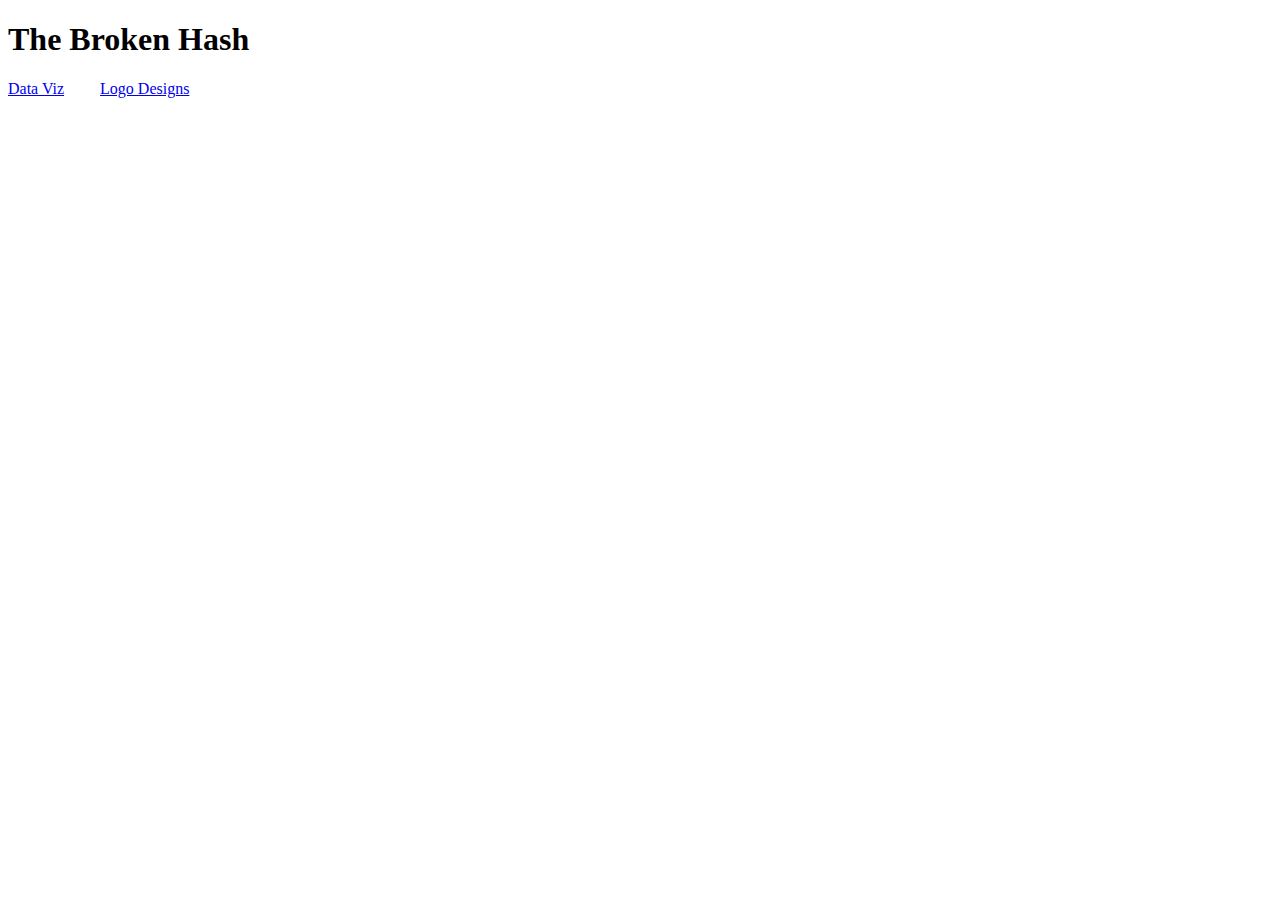
==== DataViz Day 2.html @ 70186ebd "Create DataViz Day 2.html" ====
<!DOCTYPE html>
<html lang="en">
<head>
    <meta charset="UTF-8">
    <meta http-equiv="X-UA-Compatible" content="IE=edge">
    <meta name="viewport" content="width=device-width, initial-scale=1.0">
    <title>Document</title>
</head>
<body>
    
    <header>
        <h1> The Broken Hash </h1>
        <nav>
        <a href="DataViz Day 2.html" class="active">Data Viz</a>
        &nbsp &nbsp; &nbsp; &nbsp;
        <a href="Logo Designs">Logo Designs</a> 
        </nav>
    </header>

</body>
</html>
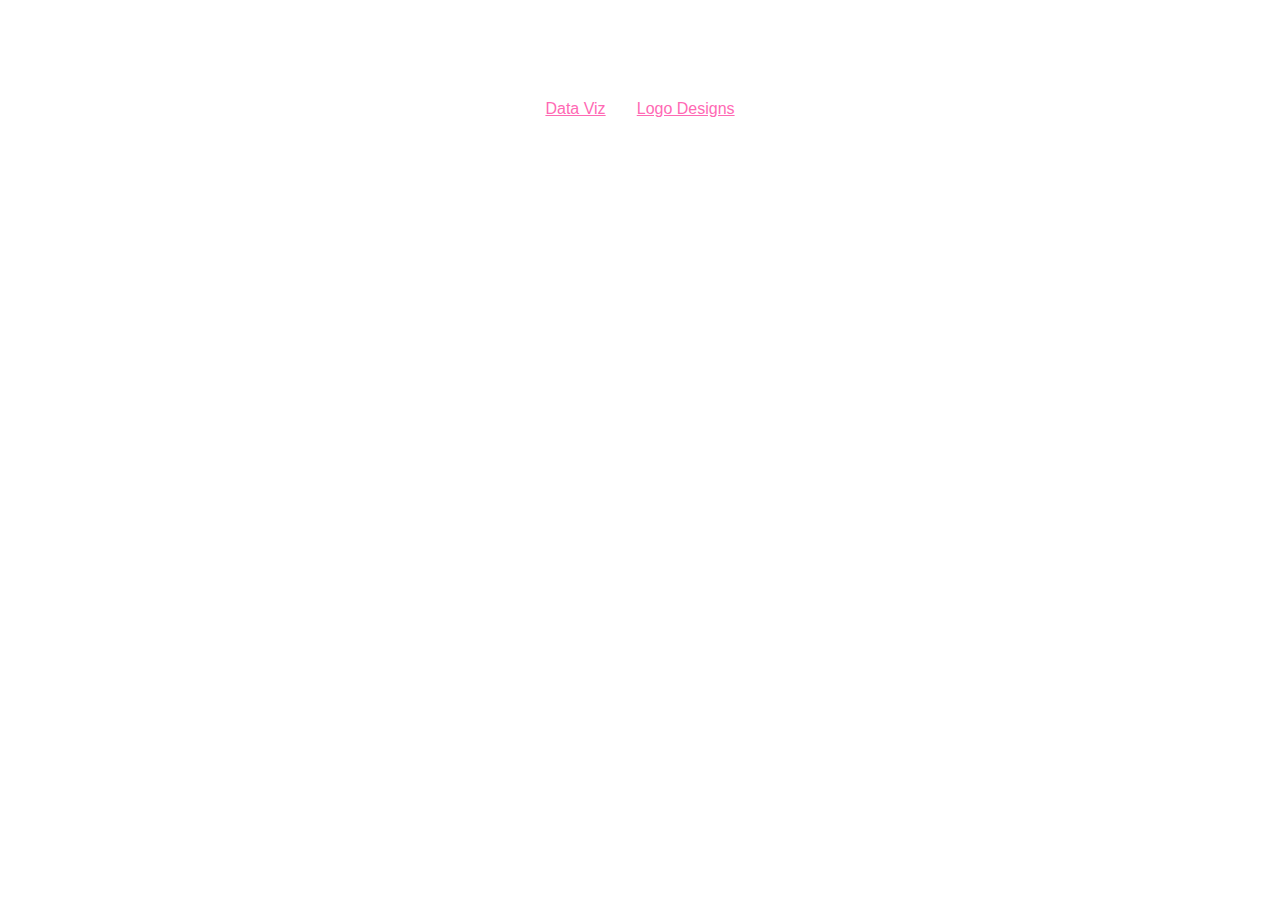
==== commit d4f9d9ef: "Update DataViz Day 2.html" ====
--- a/DataViz Day 2.html
+++ b/DataViz Day 2.html
@@ -5,6 +5,8 @@
     <meta http-equiv="X-UA-Compatible" content="IE=edge">
     <meta name="viewport" content="width=device-width, initial-scale=1.0">
     <title>Document</title>
+    <link rel="stylesheet" href="style.css">
+    <title>Kirti Vardhan</title>
 </head>
 <body>
     
@@ -17,5 +19,12 @@
         </nav>
     </header>
 
+    <div class="row">
+        <div class="column"></div>
+        <div class="column"></div>
+        <div class="column"></div>
+    </div>
+
+
 </body>
 </html>--- a/style.css
+++ b/style.css
@@ -0,0 +1,46 @@
+* {
+    box-sizing: border-box;
+} *
+
+body {
+    margin: 0;
+    padding: 0;
+    font-size: 16px;
+    font-family: Arial, Helvetica, sans-serif;
+}
+
+header, footer, main {
+    margin: 20px auto;
+    max-width: 600px;
+    color: white;
+}
+
+header, footer {
+    text-align: center;
+}
+
+nav {
+    display: flex;
+    justify-content: center;
+    align-items: center;
+    flex-wrap: wrap;
+    padding: 20px;
+}
+
+a:link {
+    color: hotpink;
+  }
+  
+
+a:visited {
+    color: green;
+  }
+  
+ 
+a:hover {
+    color: white;
+  }
+  
+a:active {
+    color: blue;
+  }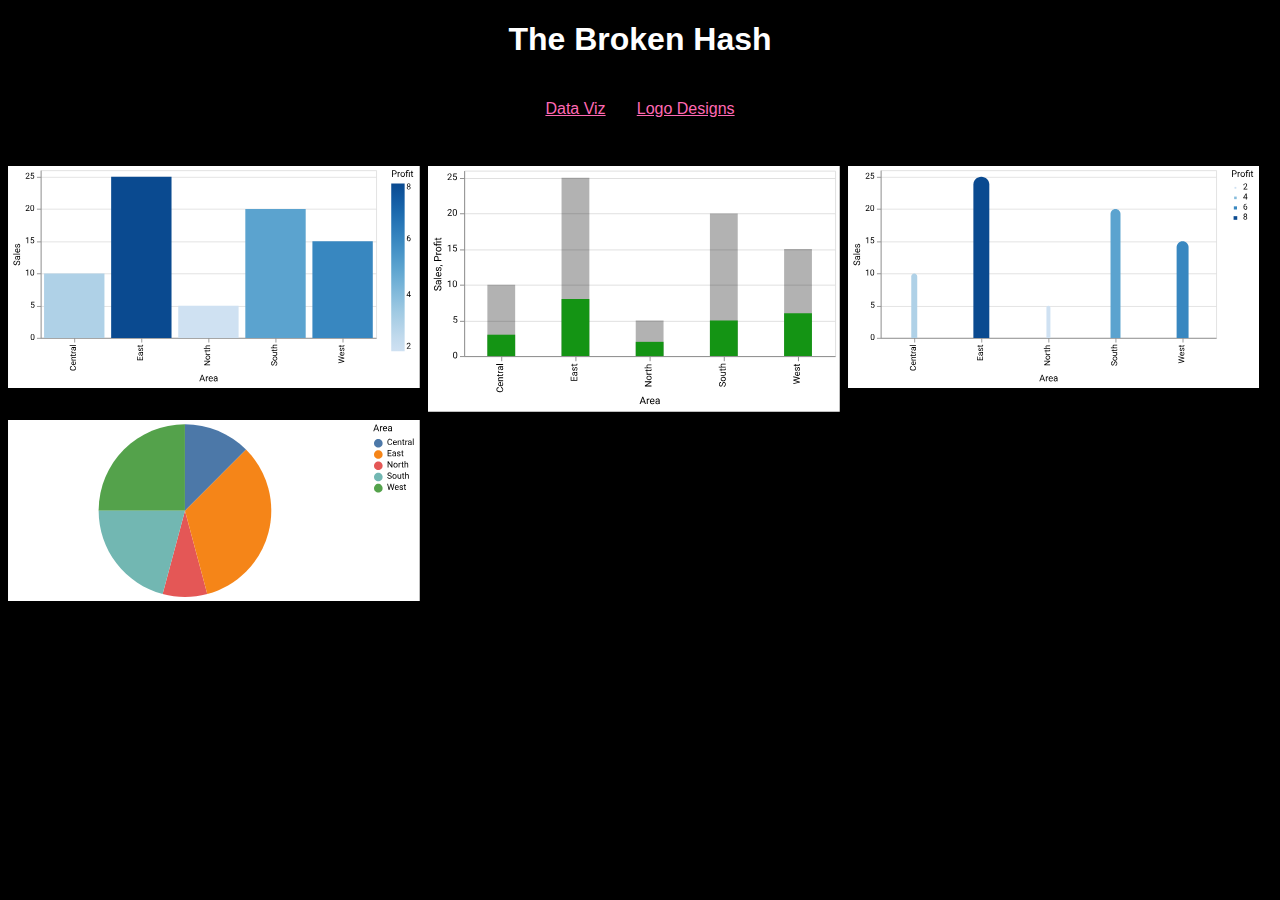
==== commit 8e849d1d: "Day 2" ====
--- a/DataViz Day 2.html
+++ b/DataViz Day 2.html
@@ -8,7 +8,7 @@
     <link rel="stylesheet" href="style.css">
     <title>Kirti Vardhan</title>
 </head>
-<body>
+<body style="background-color: black;">
     
     <header>
         <h1> The Broken Hash </h1>
@@ -20,9 +20,205 @@
     </header>
 
     <div class="row">
-        <div class="column"></div>
-        <div class="column"></div>
-        <div class="column"></div>
+        <div class="column"> 
+            <svg viewBox="0 0 491 265" fill="none" xmlns="http://www.w3.org/2000/svg">
+                <path d="M491 0H0V265H491V0Z" fill="white"/>
+                <path d="M39.5 5.5H439.5V205.5H39.5V5.5Z" stroke="#DDDDDD" stroke-miterlimit="10"/>
+                <path d="M39.5 205.5H439.5" stroke="#DDDDDD" stroke-miterlimit="10"/>
+                <path d="M39.5 167.5H439.5" stroke="#DDDDDD" stroke-miterlimit="10"/>
+                <path d="M39.5 128.5H439.5" stroke="#DDDDDD" stroke-miterlimit="10"/>
+                <path d="M39.5 90.5H439.5" stroke="#DDDDDD" stroke-miterlimit="10"/>
+                <path d="M39.5 51.5H439.5" stroke="#DDDDDD" stroke-miterlimit="10"/>
+                <path d="M39.5 13.5H439.5" stroke="#DDDDDD" stroke-miterlimit="10"/>
+                <path d="M79.5 205.5V210.5" stroke="#888888" stroke-miterlimit="10"/>
+                <path d="M159.5 205.5V210.5" stroke="#888888" stroke-miterlimit="10"/>
+                <path d="M239.5 205.5V210.5" stroke="#888888" stroke-miterlimit="10"/>
+                <path d="M319.5 205.5V210.5" stroke="#888888" stroke-miterlimit="10"/>
+                <path d="M399.5 205.5V210.5" stroke="#888888" stroke-miterlimit="10"/>
+                <path d="M78.7441 238.445C79.4961 238.533 80.0771 238.812 80.4873 239.28C80.8942 239.746 81.0977 240.366 81.0977 241.141C81.0977 241.98 80.7965 242.654 80.1943 243.162C79.5921 243.667 78.7865 243.919 77.7773 243.919H77.0938C76.4329 243.919 75.8519 243.802 75.3506 243.567C74.8493 243.33 74.4652 242.994 74.1982 242.562C73.9281 242.129 73.793 241.627 73.793 241.058C73.793 240.302 74.0046 239.697 74.4277 239.241C74.8477 238.785 75.4303 238.52 76.1758 238.445V239.388C75.6094 239.469 75.1992 239.646 74.9453 239.92C74.6914 240.19 74.5645 240.569 74.5645 241.058C74.5645 241.657 74.7858 242.127 75.2285 242.469C75.6712 242.807 76.3011 242.977 77.1182 242.977H77.8066C78.5781 242.977 79.1917 242.815 79.6475 242.493C80.1032 242.171 80.3311 241.72 80.3311 241.141C80.3311 240.62 80.2139 240.221 79.9795 239.944C79.7419 239.664 79.3301 239.479 78.7441 239.388V238.445ZM81.0977 235.11C81.0977 235.826 80.8633 236.409 80.3945 236.858C79.9225 237.308 79.2926 237.532 78.5049 237.532H78.3389C77.8148 237.532 77.3477 237.433 76.9375 237.234C76.5241 237.033 76.2018 236.753 75.9707 236.395C75.7363 236.033 75.6191 235.643 75.6191 235.223C75.6191 234.536 75.8454 234.002 76.2979 233.621C76.7503 233.24 77.3981 233.05 78.2412 233.05H78.6172V236.629C79.138 236.616 79.5596 236.465 79.8818 236.175C80.2008 235.882 80.3604 235.511 80.3604 235.062C80.3604 234.743 80.2952 234.472 80.165 234.251C80.0348 234.03 79.8623 233.836 79.6475 233.67L80.0771 233.118C80.7575 233.561 81.0977 234.225 81.0977 235.11ZM76.3613 235.223C76.3613 235.587 76.4948 235.893 76.7617 236.141C77.0254 236.388 77.3965 236.541 77.875 236.6V233.953H77.8066C77.3477 233.979 76.9928 234.103 76.7422 234.324C76.4883 234.546 76.3613 234.845 76.3613 235.223ZM75.7168 231.146L76.3809 231.116C75.873 230.713 75.6191 230.185 75.6191 229.534C75.6191 228.418 76.249 227.854 77.5088 227.845H81V228.748H77.5039C77.123 228.751 76.8415 228.839 76.6592 229.012C76.4769 229.181 76.3857 229.446 76.3857 229.808C76.3857 230.101 76.4639 230.358 76.6201 230.579C76.7764 230.8 76.9814 230.973 77.2354 231.097H81V232H75.7168V231.146ZM74.4375 225.257H75.7168V224.271H76.415V225.257H79.6914C79.903 225.257 80.0625 225.213 80.1699 225.125C80.2741 225.037 80.3262 224.887 80.3262 224.676C80.3262 224.572 80.3066 224.428 80.2676 224.246H81C81.0651 224.484 81.0977 224.715 81.0977 224.939C81.0977 225.343 80.9756 225.647 80.7314 225.853C80.4873 226.058 80.1406 226.16 79.6914 226.16H76.415V227.122H75.7168V226.16H74.4375V225.257ZM76.5273 220.657C76.5046 220.794 76.4932 220.942 76.4932 221.102C76.4932 221.694 76.7454 222.096 77.25 222.308H81V223.211H75.7168V222.332L76.3271 222.317C75.8551 222.021 75.6191 221.601 75.6191 221.058C75.6191 220.882 75.6419 220.748 75.6875 220.657H76.5273ZM81 216.756C80.8958 216.808 80.7103 216.85 80.4434 216.883C80.8796 217.303 81.0977 217.804 81.0977 218.387C81.0977 218.908 80.9512 219.336 80.6582 219.671C80.362 220.003 79.9876 220.169 79.5352 220.169C78.985 220.169 78.5586 219.961 78.2559 219.544C77.9499 219.124 77.7969 218.535 77.7969 217.776V216.897H77.3818C77.0661 216.897 76.8154 216.992 76.6299 217.181C76.4411 217.369 76.3467 217.648 76.3467 218.016C76.3467 218.338 76.4281 218.608 76.5908 218.826C76.7536 219.044 76.9505 219.153 77.1816 219.153V220.062C76.918 220.062 76.6641 219.969 76.4199 219.783C76.1725 219.594 75.9772 219.34 75.834 219.021C75.6908 218.699 75.6191 218.346 75.6191 217.962C75.6191 217.353 75.7721 216.876 76.0781 216.531C76.3809 216.186 76.7992 216.007 77.333 215.994H79.7646C80.2497 215.994 80.6354 215.932 80.9219 215.809H81V216.756ZM80.3115 218.255C80.3115 217.972 80.2383 217.703 80.0918 217.449C79.9453 217.195 79.7549 217.011 79.5205 216.897H78.4365V217.605C78.4365 218.712 78.7604 219.266 79.4082 219.266C79.6914 219.266 79.9128 219.171 80.0723 218.982C80.2318 218.794 80.3115 218.551 80.3115 218.255ZM81 213.597V214.5H73.5V213.597H81Z" fill="black"/>
+                <path d="M157.714 227.656V230.737H160.233V227.158H161V231.675H153.891V227.207H154.662V230.737H156.947V227.656H157.714ZM161 222.871C160.896 222.923 160.71 222.965 160.443 222.998C160.88 223.418 161.098 223.919 161.098 224.502C161.098 225.023 160.951 225.451 160.658 225.786C160.362 226.118 159.988 226.284 159.535 226.284C158.985 226.284 158.559 226.076 158.256 225.659C157.95 225.239 157.797 224.65 157.797 223.892V223.013H157.382C157.066 223.013 156.815 223.107 156.63 223.296C156.441 223.485 156.347 223.763 156.347 224.131C156.347 224.453 156.428 224.723 156.591 224.941C156.754 225.16 156.951 225.269 157.182 225.269V226.177C156.918 226.177 156.664 226.084 156.42 225.898C156.173 225.71 155.977 225.456 155.834 225.137C155.691 224.814 155.619 224.461 155.619 224.077C155.619 223.468 155.772 222.992 156.078 222.646C156.381 222.301 156.799 222.122 157.333 222.109H159.765C160.25 222.109 160.635 222.048 160.922 221.924H161V222.871ZM160.312 224.37C160.312 224.087 160.238 223.818 160.092 223.564C159.945 223.311 159.755 223.127 159.521 223.013H158.437V223.721C158.437 224.827 158.76 225.381 159.408 225.381C159.691 225.381 159.913 225.286 160.072 225.098C160.232 224.909 160.312 224.666 160.312 224.37ZM159.599 217.617C159.354 217.617 159.166 217.71 159.032 217.896C158.896 218.078 158.778 218.398 158.681 218.857C158.583 219.313 158.466 219.676 158.329 219.946C158.192 220.213 158.03 220.412 157.841 220.542C157.652 220.669 157.427 220.732 157.167 220.732C156.734 220.732 156.368 220.55 156.068 220.186C155.769 219.818 155.619 219.349 155.619 218.779C155.619 218.18 155.774 217.695 156.083 217.324C156.392 216.95 156.788 216.763 157.27 216.763V217.671C157.022 217.671 156.809 217.777 156.63 217.988C156.451 218.197 156.361 218.46 156.361 218.779C156.361 219.108 156.433 219.365 156.576 219.551C156.719 219.736 156.907 219.829 157.138 219.829C157.356 219.829 157.52 219.743 157.631 219.57C157.742 219.398 157.847 219.087 157.948 218.638C158.049 218.185 158.17 217.819 158.31 217.539C158.45 217.259 158.619 217.052 158.817 216.919C159.013 216.782 159.252 216.714 159.535 216.714C160.007 216.714 160.386 216.903 160.673 217.28C160.956 217.658 161.098 218.148 161.098 218.75C161.098 219.173 161.023 219.548 160.873 219.873C160.723 220.199 160.515 220.454 160.248 220.64C159.978 220.822 159.687 220.913 159.374 220.913V220.01C159.677 219.993 159.918 219.873 160.097 219.648C160.272 219.421 160.36 219.121 160.36 218.75C160.36 218.408 160.292 218.135 160.155 217.93C160.015 217.721 159.83 217.617 159.599 217.617ZM154.438 214.312H155.717V213.325H156.415V214.312H159.691C159.903 214.312 160.062 214.268 160.17 214.18C160.274 214.092 160.326 213.942 160.326 213.73C160.326 213.626 160.307 213.483 160.268 213.301H161C161.065 213.538 161.098 213.77 161.098 213.994C161.098 214.398 160.976 214.702 160.731 214.907C160.487 215.112 160.141 215.215 159.691 215.215H156.415V216.177H155.717V215.215H154.438V214.312Z" fill="black"/>
+                <path d="M241 232.211V233.153L235.521 236.732H241V237.675H233.891V236.732L239.394 233.144H233.891V232.211H241ZM238.31 230.927C237.792 230.927 237.326 230.826 236.913 230.624C236.5 230.419 236.181 230.136 235.956 229.774C235.731 229.41 235.619 228.995 235.619 228.529C235.619 227.81 235.868 227.229 236.366 226.786C236.864 226.34 237.527 226.117 238.354 226.117H238.417C238.931 226.117 239.394 226.216 239.804 226.415C240.211 226.61 240.528 226.892 240.756 227.26C240.984 227.624 241.098 228.044 241.098 228.52C241.098 229.236 240.849 229.817 240.351 230.263C239.853 230.705 239.193 230.927 238.373 230.927H238.31ZM238.417 230.019C239.003 230.019 239.473 229.883 239.828 229.613C240.183 229.34 240.36 228.975 240.36 228.52C240.36 228.061 240.181 227.696 239.823 227.426C239.462 227.156 238.957 227.021 238.31 227.021C237.73 227.021 237.261 227.159 236.903 227.436C236.542 227.709 236.361 228.074 236.361 228.529C236.361 228.975 236.539 229.335 236.894 229.608C237.248 229.882 237.756 230.019 238.417 230.019ZM236.527 222.431C236.505 222.567 236.493 222.715 236.493 222.875C236.493 223.467 236.745 223.869 237.25 224.081H241V224.984H235.717V224.105L236.327 224.091C235.855 223.795 235.619 223.375 235.619 222.831C235.619 222.655 235.642 222.522 235.688 222.431H236.527ZM234.438 220.126H235.717V219.14H236.415V220.126H239.691C239.903 220.126 240.062 220.082 240.17 219.994C240.274 219.906 240.326 219.757 240.326 219.545C240.326 219.441 240.307 219.298 240.268 219.115H241C241.065 219.353 241.098 219.584 241.098 219.809C241.098 220.212 240.976 220.517 240.731 220.722C240.487 220.927 240.141 221.029 239.691 221.029H236.415V221.991H235.717V221.029H234.438V220.126ZM236.356 217.177C235.865 216.776 235.619 216.256 235.619 215.614C235.619 214.498 236.249 213.935 237.509 213.925H241V214.828H237.504C237.123 214.831 236.841 214.919 236.659 215.092C236.477 215.261 236.386 215.526 236.386 215.888C236.386 216.181 236.464 216.438 236.62 216.659C236.776 216.881 236.981 217.053 237.235 217.177H241V218.08H233.5V217.177H236.356Z" fill="black"/>
+                <path d="M317.831 235.58C317.6 236.384 317.317 236.97 316.981 237.338C316.643 237.702 316.226 237.885 315.731 237.885C315.172 237.885 314.709 237.662 314.345 237.216C313.977 236.767 313.793 236.184 313.793 235.468C313.793 234.979 313.887 234.545 314.076 234.164C314.265 233.78 314.525 233.484 314.857 233.275C315.189 233.064 315.552 232.958 315.946 232.958V233.9C315.517 233.9 315.18 234.037 314.936 234.311C314.688 234.584 314.564 234.97 314.564 235.468C314.564 235.93 314.667 236.291 314.872 236.552C315.074 236.809 315.355 236.938 315.717 236.938C316.007 236.938 316.252 236.815 316.454 236.571C316.653 236.324 316.835 235.906 317.001 235.316C317.167 234.724 317.351 234.262 317.553 233.93C317.751 233.594 317.984 233.347 318.251 233.188C318.518 233.025 318.832 232.943 319.193 232.943C319.77 232.943 320.232 233.168 320.58 233.617C320.925 234.066 321.098 234.667 321.098 235.419C321.098 235.907 321.005 236.363 320.819 236.786C320.631 237.209 320.373 237.536 320.048 237.768C319.722 237.995 319.353 238.109 318.939 238.109V237.167C319.369 237.167 319.709 237.009 319.96 236.693C320.207 236.374 320.331 235.95 320.331 235.419C320.331 234.924 320.23 234.545 320.028 234.281C319.826 234.018 319.551 233.886 319.203 233.886C318.855 233.886 318.586 234.008 318.397 234.252C318.205 234.496 318.017 234.939 317.831 235.58ZM318.31 232.118C317.792 232.118 317.326 232.017 316.913 231.815C316.5 231.61 316.181 231.327 315.956 230.966C315.731 230.601 315.619 230.186 315.619 229.721C315.619 229.001 315.868 228.42 316.366 227.978C316.864 227.532 317.527 227.309 318.354 227.309H318.417C318.931 227.309 319.394 227.408 319.804 227.606C320.211 227.802 320.528 228.083 320.756 228.451C320.984 228.816 321.098 229.236 321.098 229.711C321.098 230.427 320.849 231.008 320.351 231.454C319.853 231.897 319.193 232.118 318.373 232.118H318.31ZM318.417 231.21C319.003 231.21 319.473 231.075 319.828 230.805C320.183 230.531 320.36 230.167 320.36 229.711C320.36 229.252 320.181 228.887 319.823 228.617C319.462 228.347 318.957 228.212 318.31 228.212C317.73 228.212 317.261 228.35 316.903 228.627C316.542 228.9 316.361 229.265 316.361 229.721C316.361 230.167 316.539 230.526 316.894 230.8C317.248 231.073 317.756 231.21 318.417 231.21ZM320.478 222.914C320.891 223.266 321.098 223.782 321.098 224.462C321.098 225.025 320.935 225.455 320.609 225.751C320.281 226.044 319.796 226.192 319.154 226.195H315.717V225.292H319.13C319.931 225.292 320.331 224.966 320.331 224.315C320.331 223.625 320.074 223.166 319.56 222.938H315.717V222.035H321V222.895L320.478 222.914ZM314.438 219.433H315.717V218.446H316.415V219.433H319.691C319.903 219.433 320.062 219.389 320.17 219.301C320.274 219.213 320.326 219.063 320.326 218.852C320.326 218.747 320.307 218.604 320.268 218.422H321C321.065 218.66 321.098 218.891 321.098 219.115C321.098 219.519 320.976 219.823 320.731 220.028C320.487 220.233 320.141 220.336 319.691 220.336H316.415V221.298H315.717V220.336H314.438V219.433ZM316.356 216.483C315.865 216.083 315.619 215.562 315.619 214.921C315.619 213.804 316.249 213.241 317.509 213.231H321V214.135H317.504C317.123 214.138 316.841 214.226 316.659 214.398C316.477 214.568 316.386 214.833 316.386 215.194C316.386 215.487 316.464 215.744 316.62 215.966C316.776 216.187 316.981 216.36 317.235 216.483H321V217.387H313.5V216.483H316.356Z" fill="black"/>
+                <path d="M398.759 233.142L399.696 233.005L398.852 232.805L393.891 231.398V230.607L398.852 229.235L399.711 229.04L398.754 228.889L393.891 227.785V226.843L401 228.566V229.421L395.819 230.886L395.277 230.998L395.819 231.11L401 232.629V233.483L393.891 235.202V234.265L398.759 233.142ZM401.098 223.903C401.098 224.619 400.863 225.202 400.395 225.651C399.923 226.101 399.293 226.325 398.505 226.325H398.339C397.815 226.325 397.348 226.226 396.938 226.027C396.524 225.826 396.202 225.546 395.971 225.188C395.736 224.826 395.619 224.436 395.619 224.016C395.619 223.329 395.845 222.795 396.298 222.414C396.75 222.033 397.398 221.843 398.241 221.843H398.617V225.422C399.138 225.409 399.56 225.257 399.882 224.968C400.201 224.675 400.36 224.304 400.36 223.854C400.36 223.535 400.295 223.265 400.165 223.044C400.035 222.823 399.862 222.629 399.647 222.463L400.077 221.911C400.757 222.354 401.098 223.018 401.098 223.903ZM396.361 224.016C396.361 224.38 396.495 224.686 396.762 224.934C397.025 225.181 397.396 225.334 397.875 225.393V222.746H397.807C397.348 222.772 396.993 222.896 396.742 223.117C396.488 223.339 396.361 223.638 396.361 224.016ZM399.599 217.717C399.354 217.717 399.166 217.81 399.032 217.995C398.896 218.177 398.778 218.498 398.681 218.957C398.583 219.413 398.466 219.776 398.329 220.046C398.192 220.313 398.03 220.511 397.841 220.642C397.652 220.769 397.427 220.832 397.167 220.832C396.734 220.832 396.368 220.65 396.068 220.285C395.769 219.917 395.619 219.449 395.619 218.879C395.619 218.28 395.774 217.795 396.083 217.424C396.392 217.049 396.788 216.862 397.27 216.862V217.771C397.022 217.771 396.809 217.876 396.63 218.088C396.451 218.296 396.361 218.56 396.361 218.879C396.361 219.208 396.433 219.465 396.576 219.65C396.719 219.836 396.907 219.929 397.138 219.929C397.356 219.929 397.52 219.842 397.631 219.67C397.742 219.497 397.847 219.187 397.948 218.737C398.049 218.285 398.17 217.919 398.31 217.639C398.45 217.359 398.619 217.152 398.817 217.019C399.013 216.882 399.252 216.813 399.535 216.813C400.007 216.813 400.386 217.002 400.673 217.38C400.956 217.757 401.098 218.247 401.098 218.85C401.098 219.273 401.023 219.647 400.873 219.973C400.723 220.298 400.515 220.554 400.248 220.739C399.978 220.922 399.687 221.013 399.374 221.013V220.109C399.677 220.093 399.918 219.973 400.097 219.748C400.272 219.52 400.36 219.221 400.36 218.85C400.36 218.508 400.292 218.234 400.155 218.029C400.015 217.821 399.83 217.717 399.599 217.717ZM394.438 214.411H395.717V213.425H396.415V214.411H399.691C399.903 214.411 400.062 214.367 400.17 214.279C400.274 214.191 400.326 214.042 400.326 213.83C400.326 213.726 400.307 213.583 400.268 213.4H401C401.065 213.638 401.098 213.869 401.098 214.094C401.098 214.497 400.976 214.802 400.731 215.007C400.487 215.212 400.141 215.314 399.691 215.314H396.415V216.276H395.717V215.314H394.438V214.411Z" fill="black"/>
+                <path d="M39.5 205.5H439.5" stroke="#888888" stroke-miterlimit="10"/>
+                <path d="M233.226 254.695H229.95L229.214 256.736H228.15L231.137 248.916H232.039L235.031 256.736H233.973L233.226 254.695ZM230.261 253.847H232.92L231.588 250.189L230.261 253.847ZM238.737 251.816C238.586 251.791 238.424 251.779 238.248 251.779C237.596 251.779 237.154 252.056 236.921 252.611V256.736H235.928V250.925H236.895L236.911 251.596C237.236 251.077 237.698 250.817 238.296 250.817C238.49 250.817 238.637 250.842 238.737 250.893V251.816ZM241.959 256.844C241.172 256.844 240.531 256.586 240.037 256.07C239.542 255.551 239.295 254.858 239.295 253.992V253.809C239.295 253.233 239.405 252.719 239.623 252.268C239.845 251.813 240.153 251.458 240.547 251.204C240.944 250.946 241.374 250.817 241.836 250.817C242.591 250.817 243.179 251.066 243.598 251.564C244.017 252.062 244.226 252.774 244.226 253.702V254.115H240.289C240.303 254.688 240.47 255.152 240.789 255.506C241.111 255.857 241.519 256.033 242.013 256.033C242.364 256.033 242.661 255.961 242.905 255.818C243.148 255.675 243.361 255.485 243.544 255.249L244.151 255.721C243.664 256.47 242.933 256.844 241.959 256.844ZM241.836 251.634C241.435 251.634 241.098 251.781 240.826 252.074C240.554 252.364 240.386 252.772 240.321 253.299H243.232V253.224C243.204 252.719 243.068 252.328 242.824 252.053C242.581 251.773 242.251 251.634 241.836 251.634ZM248.969 256.736C248.911 256.622 248.865 256.418 248.829 256.124C248.367 256.604 247.816 256.844 247.175 256.844C246.602 256.844 246.131 256.683 245.762 256.36C245.397 256.035 245.214 255.623 245.214 255.125C245.214 254.52 245.444 254.051 245.902 253.718C246.364 253.381 247.012 253.213 247.846 253.213H248.813V252.756C248.813 252.409 248.709 252.133 248.501 251.929C248.294 251.722 247.988 251.618 247.583 251.618C247.229 251.618 246.931 251.707 246.691 251.886C246.451 252.065 246.332 252.282 246.332 252.536H245.333C245.333 252.246 245.435 251.967 245.639 251.698C245.846 251.426 246.126 251.211 246.477 251.054C246.831 250.896 247.22 250.817 247.642 250.817C248.312 250.817 248.836 250.986 249.216 251.322C249.595 251.655 249.792 252.115 249.807 252.703V255.377C249.807 255.911 249.875 256.335 250.011 256.65V256.736H248.969ZM247.32 255.979C247.631 255.979 247.927 255.898 248.206 255.737C248.485 255.576 248.688 255.367 248.813 255.109V253.917H248.034C246.817 253.917 246.208 254.273 246.208 254.985C246.208 255.297 246.312 255.54 246.52 255.716C246.727 255.891 246.994 255.979 247.32 255.979Z" fill="black"/>
+                <path d="M39.5 205.5H34.5" stroke="#888888" stroke-miterlimit="10"/>
+                <path d="M39.5 167.5H34.5" stroke="#888888" stroke-miterlimit="10"/>
+                <path d="M39.5 128.5H34.5" stroke="#888888" stroke-miterlimit="10"/>
+                <path d="M39.5 90.5H34.5" stroke="#888888" stroke-miterlimit="10"/>
+                <path d="M39.5 51.5H34.5" stroke="#888888" stroke-miterlimit="10"/>
+                <path d="M39.5 13.5H34.5" stroke="#888888" stroke-miterlimit="10"/>
+                <path d="M31.5488 204.468C31.5488 205.526 31.3682 206.312 31.0068 206.826C30.6455 207.34 30.0807 207.598 29.3125 207.598C28.554 207.598 27.9925 207.347 27.6279 206.846C27.2633 206.341 27.0745 205.589 27.0615 204.59V203.384C27.0615 202.339 27.2422 201.562 27.6035 201.055C27.9648 200.547 28.5312 200.293 29.3027 200.293C30.0677 200.293 30.6309 200.539 30.9922 201.03C31.3535 201.519 31.5391 202.274 31.5488 203.296V204.468ZM30.6455 203.232C30.6455 202.467 30.5381 201.911 30.3232 201.562C30.1084 201.211 29.7682 201.035 29.3027 201.035C28.8405 201.035 28.5036 201.209 28.292 201.558C28.0804 201.906 27.9714 202.441 27.9648 203.164V204.609C27.9648 205.378 28.0755 205.946 28.2969 206.313C28.5215 206.678 28.86 206.86 29.3125 206.86C29.7585 206.86 30.0889 206.688 30.3037 206.343C30.5218 205.998 30.6357 205.454 30.6455 204.712V203.232Z" fill="black"/>
+                <path d="M27.5059 165.474L27.8672 161.929H31.5098V162.764H28.6338L28.4189 164.703C28.7673 164.497 29.1628 164.395 29.6055 164.395C30.2533 164.395 30.7676 164.61 31.1484 165.039C31.5293 165.466 31.7197 166.044 31.7197 166.773C31.7197 167.505 31.5212 168.083 31.124 168.506C30.7301 168.926 30.1784 169.136 29.4688 169.136C28.8405 169.136 28.3278 168.962 27.9307 168.614C27.5335 168.265 27.3073 167.784 27.252 167.168H28.1064C28.1618 167.575 28.3066 167.883 28.541 168.091C28.7754 168.296 29.0846 168.399 29.4688 168.399C29.8887 168.399 30.2174 168.256 30.4551 167.969C30.696 167.683 30.8164 167.287 30.8164 166.783C30.8164 166.307 30.6862 165.926 30.4258 165.64C30.1686 165.35 29.8252 165.205 29.3955 165.205C29.0016 165.205 28.6924 165.292 28.4678 165.464L28.2285 165.66L27.5059 165.474Z" fill="black"/>
+                <path d="M24.0596 130.577H23.1514V124.556L21.3301 125.225V124.405L23.918 123.433H24.0596V130.577ZM31.1641 127.545C31.1641 128.603 30.9834 129.389 30.6221 129.903C30.2607 130.417 29.696 130.675 28.9277 130.675C28.1693 130.675 27.6077 130.424 27.2432 129.923C26.8786 129.418 26.6898 128.666 26.6768 127.667V126.461C26.6768 125.416 26.8574 124.639 27.2188 124.132C27.5801 123.624 28.1465 123.37 28.918 123.37C29.6829 123.37 30.2461 123.616 30.6074 124.107C30.9688 124.595 31.1543 125.351 31.1641 126.373V127.545ZM30.2607 126.309C30.2607 125.544 30.1533 124.988 29.9385 124.639C29.7236 124.288 29.3835 124.112 28.918 124.112C28.4557 124.112 28.1188 124.286 27.9072 124.635C27.6956 124.983 27.5866 125.518 27.5801 126.241V127.686C27.5801 128.455 27.6908 129.023 27.9121 129.39C28.1367 129.755 28.4753 129.937 28.9277 129.937C29.3737 129.937 29.7041 129.765 29.9189 129.42C30.137 129.075 30.251 128.531 30.2607 127.789V126.309Z" fill="black"/>
+                <path d="M24.0596 92.1154H23.1514V86.0949L21.3301 86.7638V85.9435L23.918 84.9718H24.0596V92.1154ZM27.1211 88.5509L27.4824 85.006H31.125V85.841H28.249L28.0342 87.7794C28.3825 87.5744 28.778 87.4718 29.2207 87.4718C29.8685 87.4718 30.3828 87.6867 30.7637 88.1164C31.1445 88.5428 31.335 89.1206 31.335 89.8498C31.335 90.5822 31.1364 91.16 30.7393 91.5832C30.3454 92.0031 29.7936 92.213 29.084 92.213C28.4557 92.213 27.943 92.0389 27.5459 91.6906C27.1488 91.3423 26.9225 90.8605 26.8672 90.2453H27.7217C27.777 90.6522 27.9219 90.9598 28.1562 91.1681C28.3906 91.3732 28.6999 91.4757 29.084 91.4757C29.5039 91.4757 29.8327 91.3325 30.0703 91.0461C30.3112 90.7596 30.4316 90.3641 30.4316 89.8595C30.4316 89.3843 30.3014 89.0034 30.041 88.7169C29.7839 88.4272 29.4404 88.2824 29.0107 88.2824C28.6169 88.2824 28.3076 88.3686 28.083 88.5412L27.8438 88.7365L27.1211 88.5509Z" fill="black"/>
+                <path d="M25.749 53.6538H21.0908V53.0044L23.5518 50.2701C23.9163 49.8566 24.167 49.5214 24.3037 49.2642C24.4437 49.0038 24.5137 48.7352 24.5137 48.4585C24.5137 48.0874 24.4014 47.7831 24.1768 47.5454C23.9521 47.3078 23.6527 47.189 23.2783 47.189C22.8291 47.189 22.4792 47.3176 22.2285 47.5747C21.9811 47.8287 21.8574 48.1835 21.8574 48.6392H20.9541C20.9541 47.9849 21.1641 47.4559 21.584 47.0523C22.0072 46.6486 22.5719 46.4468 23.2783 46.4468C23.9391 46.4468 24.4616 46.621 24.8457 46.9693C25.2298 47.3143 25.4219 47.7749 25.4219 48.3511C25.4219 49.051 24.9759 49.8843 24.084 50.8511L22.1797 52.9165H25.749V53.6538ZM31.1641 50.6216C31.1641 51.6796 30.9834 52.4657 30.6221 52.98C30.2607 53.4943 29.696 53.7515 28.9277 53.7515C28.1693 53.7515 27.6077 53.5009 27.2432 52.9995C26.8786 52.495 26.6898 51.743 26.6768 50.7437V49.5376C26.6768 48.4927 26.8574 47.7163 27.2188 47.2085C27.5801 46.7007 28.1465 46.4468 28.918 46.4468C29.6829 46.4468 30.2461 46.6926 30.6074 47.1841C30.9688 47.6724 31.1543 48.4276 31.1641 49.4497V50.6216ZM30.2607 49.3863C30.2607 48.6213 30.1533 48.0647 29.9385 47.7163C29.7236 47.3648 29.3835 47.189 28.918 47.189C28.4557 47.189 28.1188 47.3632 27.9072 47.7115C27.6956 48.0598 27.5866 48.5953 27.5801 49.3179V50.7632C27.5801 51.5315 27.6908 52.0995 27.9121 52.4673C28.1367 52.8319 28.4753 53.0142 28.9277 53.0142C29.3737 53.0142 29.7041 52.8417 29.9189 52.4966C30.137 52.1516 30.251 51.6079 30.2607 50.8658V49.3863Z" fill="black"/>
+                <path d="M25.749 15.1923H21.0908V14.5429L23.5518 11.8085C23.9163 11.3951 24.167 11.0598 24.3037 10.8027C24.4437 10.5422 24.5137 10.2737 24.5137 9.99699C24.5137 9.6259 24.4014 9.32154 24.1768 9.08391C23.9521 8.84628 23.6527 8.72746 23.2783 8.72746C22.8291 8.72746 22.4792 8.85604 22.2285 9.1132C21.9811 9.36711 21.8574 9.72193 21.8574 10.1777H20.9541C20.9541 9.52336 21.1641 8.99439 21.584 8.59074C22.0072 8.1871 22.5719 7.98528 23.2783 7.98528C23.9391 7.98528 24.4616 8.15943 24.8457 8.50774C25.2298 8.85279 25.4219 9.3134 25.4219 9.88957C25.4219 10.5894 24.9759 11.4228 24.084 12.3896L22.1797 14.455H25.749V15.1923ZM27.1211 11.6279L27.4824 8.08293H31.125V8.91789H28.249L28.0342 10.8564C28.3825 10.6513 28.778 10.5488 29.2207 10.5488C29.8685 10.5488 30.3828 10.7636 30.7637 11.1933C31.1445 11.6197 31.335 12.1975 31.335 12.9267C31.335 13.6591 31.1364 14.2369 30.7393 14.6601C30.3454 15.08 29.7936 15.29 29.084 15.29C28.4557 15.29 27.943 15.1158 27.5459 14.7675C27.1488 14.4192 26.9225 13.9374 26.8672 13.3222H27.7217C27.777 13.7291 27.9219 14.0367 28.1562 14.245C28.3906 14.4501 28.6999 14.5527 29.084 14.5527C29.5039 14.5527 29.8327 14.4094 30.0703 14.123C30.3112 13.8365 30.4316 13.441 30.4316 12.9364C30.4316 12.4612 30.3014 12.0803 30.041 11.7939C29.7839 11.5042 29.4404 11.3593 29.0107 11.3593C28.6169 11.3593 28.3076 11.4456 28.083 11.6181L27.8438 11.8134L27.1211 11.6279Z" fill="black"/>
+                <path d="M39.5 205.5V5.5" stroke="#888888" stroke-miterlimit="10"/>
+                <path d="M10.8911 115.788C10.6369 116.673 10.3254 117.317 9.95654 117.722C9.58415 118.123 9.12581 118.323 8.58154 118.323C7.96566 118.323 7.45719 118.078 7.05615 117.587C6.65153 117.093 6.44922 116.452 6.44922 115.665C6.44922 115.127 6.55306 114.649 6.76074 114.23C6.96842 113.808 7.25488 113.482 7.62012 113.253C7.98535 113.02 8.3846 112.904 8.81787 112.904V113.94C8.34521 113.94 7.97461 114.091 7.70605 114.392C7.43392 114.692 7.29785 115.117 7.29785 115.665C7.29785 116.173 7.41064 116.57 7.63623 116.857C7.85824 117.14 8.16797 117.281 8.56543 117.281C8.88411 117.281 9.15446 117.147 9.37646 116.878C9.59489 116.606 9.79541 116.146 9.97803 115.498C10.1606 114.846 10.363 114.338 10.585 113.973C10.8034 113.604 11.0594 113.332 11.353 113.156C11.6466 112.977 11.9922 112.888 12.3896 112.888C13.0234 112.888 13.5319 113.135 13.915 113.629C14.2946 114.123 14.4844 114.784 14.4844 115.611C14.4844 116.148 14.3823 116.649 14.1782 117.115C13.9705 117.58 13.6877 117.94 13.3296 118.194C12.9715 118.445 12.5651 118.57 12.1104 118.57V117.534C12.583 117.534 12.9572 117.36 13.2329 117.013C13.505 116.662 13.6411 116.194 13.6411 115.611C13.6411 115.067 13.5301 114.649 13.3081 114.359C13.0861 114.069 12.7835 113.924 12.4004 113.924C12.0173 113.924 11.7218 114.059 11.5142 114.327C11.3029 114.596 11.0952 115.083 10.8911 115.788ZM14.377 108.129C14.2624 108.186 14.0583 108.233 13.7646 108.269C14.2445 108.73 14.4844 109.282 14.4844 109.923C14.4844 110.496 14.3232 110.967 14.001 111.335C13.6751 111.701 13.2633 111.883 12.7656 111.883C12.1605 111.883 11.6914 111.654 11.3584 111.196C11.0218 110.734 10.8535 110.086 10.8535 109.251V108.285H10.397C10.0496 108.285 9.77393 108.389 9.56982 108.596C9.36214 108.804 9.2583 109.11 9.2583 109.515C9.2583 109.869 9.34782 110.166 9.52686 110.406C9.70589 110.646 9.92253 110.766 10.1768 110.766V111.765C9.88672 111.765 9.60742 111.663 9.33887 111.459C9.06673 111.251 8.85189 110.972 8.69434 110.621C8.53678 110.267 8.45801 109.878 8.45801 109.456C8.45801 108.786 8.6263 108.261 8.96289 107.882C9.2959 107.502 9.75602 107.305 10.3433 107.291H13.0181C13.5516 107.291 13.9759 107.223 14.291 107.087H14.377V108.129ZM13.6196 109.778C13.6196 109.466 13.5391 109.171 13.3779 108.892C13.2168 108.612 13.0073 108.41 12.7495 108.285H11.5571V109.063C11.5571 110.281 11.9134 110.89 12.626 110.89C12.9375 110.89 13.181 110.786 13.3564 110.578C13.5319 110.37 13.6196 110.104 13.6196 109.778ZM14.377 104.654V105.647H6.12695V104.654H14.377ZM14.4844 100.647C14.4844 101.435 14.2266 102.076 13.7109 102.57C13.1917 103.064 12.4989 103.311 11.6323 103.311H11.4497C10.8732 103.311 10.3594 103.202 9.9082 102.983C9.45345 102.761 9.09896 102.453 8.84473 102.06C8.58691 101.662 8.45801 101.232 8.45801 100.771C8.45801 100.015 8.70687 99.4277 9.20459 99.0088C9.70231 98.5898 10.4149 98.3804 11.3423 98.3804H11.7559V102.317C12.3288 102.303 12.7925 102.137 13.147 101.818C13.4979 101.496 13.6733 101.087 13.6733 100.593C13.6733 100.242 13.6017 99.9451 13.4585 99.7017C13.3153 99.4582 13.1255 99.2451 12.8892 99.0625L13.3618 98.4556C14.1102 98.9425 14.4844 99.673 14.4844 100.647ZM9.27441 100.771C9.27441 101.172 9.42122 101.508 9.71484 101.78C10.0049 102.052 10.4131 102.221 10.9395 102.285V99.374H10.8643C10.3594 99.4027 9.96908 99.5387 9.69336 99.7822C9.41406 100.026 9.27441 100.355 9.27441 100.771ZM12.8354 93.8418C12.5669 93.8418 12.3592 93.9438 12.2124 94.1479C12.062 94.3485 11.9331 94.7012 11.8257 95.2061C11.7183 95.7074 11.5894 96.1066 11.439 96.4038C11.2886 96.6974 11.1095 96.9159 10.9019 97.0591C10.6942 97.1987 10.4471 97.2686 10.1606 97.2686C9.68441 97.2686 9.28158 97.068 8.95215 96.667C8.62272 96.2624 8.45801 95.7467 8.45801 95.1201C8.45801 94.4613 8.62809 93.9277 8.96826 93.5195C9.30843 93.1077 9.74349 92.9019 10.2734 92.9019V93.9009C10.0013 93.9009 9.76676 94.0173 9.56982 94.25C9.37288 94.4792 9.27441 94.7692 9.27441 95.1201C9.27441 95.4818 9.35319 95.7646 9.51074 95.9688C9.66829 96.1729 9.87419 96.2749 10.1284 96.2749C10.3683 96.2749 10.5492 96.18 10.6709 95.9902C10.7926 95.8005 10.909 95.4585 11.02 94.9644C11.131 94.4666 11.2635 94.0638 11.4175 93.7559C11.5715 93.4479 11.7576 93.2205 11.9761 93.0737C12.1909 92.9233 12.4541 92.8481 12.7656 92.8481C13.2848 92.8481 13.702 93.0558 14.0171 93.4712C14.3286 93.8866 14.4844 94.4255 14.4844 95.0879C14.4844 95.5534 14.402 95.9652 14.2373 96.3232C14.0726 96.6813 13.8434 96.9624 13.5498 97.1665C13.2526 97.367 12.9321 97.4673 12.5884 97.4673V96.4736C12.9214 96.4557 13.1864 96.3232 13.3833 96.0762C13.5767 95.8255 13.6733 95.4961 13.6733 95.0879C13.6733 94.7119 13.5981 94.4111 13.4478 94.1855C13.2938 93.9564 13.0897 93.8418 12.8354 93.8418Z" fill="black"/>
+                <path d="M203 166.538H275V205H203V166.538Z" fill="#CFE1F2"/>
+                <path d="M123 12.6923H195V205H123V12.6923Z" fill="#0A4A90"/>
+                <path d="M363 89.6154H435V205H363V89.6154Z" fill="#3887C0"/>
+                <path d="M283 51.1538H355V205H283V51.1538Z" fill="#5BA3CF"/>
+                <path d="M43 128.077H115V205H43V128.077Z" fill="#AFD1E7"/>
+                <path d="M457 21H473V221H457V21Z" fill="url(#paint0_linear_1:2)"/>
+                <path d="M480.249 218H475.591V217.351L478.052 214.616C478.416 214.203 478.667 213.868 478.804 213.61C478.944 213.35 479.014 213.081 479.014 212.805C479.014 212.434 478.901 212.129 478.677 211.892C478.452 211.654 478.153 211.535 477.778 211.535C477.329 211.535 476.979 211.664 476.729 211.921C476.481 212.175 476.357 212.53 476.357 212.985H475.454C475.454 212.331 475.664 211.802 476.084 211.398C476.507 210.995 477.072 210.793 477.778 210.793C478.439 210.793 478.962 210.967 479.346 211.315C479.73 211.66 479.922 212.121 479.922 212.697C479.922 213.397 479.476 214.23 478.584 215.197L476.68 217.263H480.249V218Z" fill="black"/>
+                <path d="M479.404 153.946H480.391V154.683H479.404V156.333H478.496V154.683H475.259V154.151L478.442 149.224H479.404V153.946ZM476.284 153.946H478.496V150.459L478.389 150.655L476.284 153.946Z" fill="black"/>
+                <path d="M479.136 82.5524V83.319H478.97C478.267 83.332 477.707 83.5404 477.29 83.944C476.873 84.3477 476.632 84.9157 476.567 85.6481C476.942 85.2184 477.453 85.0036 478.101 85.0036C478.719 85.0036 479.212 85.2217 479.58 85.6579C479.951 86.0941 480.137 86.6572 480.137 87.3473C480.137 88.0798 479.937 88.6657 479.536 89.1051C479.139 89.5446 478.605 89.7643 477.935 89.7643C477.254 89.7643 476.702 89.5039 476.279 88.9831C475.856 88.459 475.645 87.7852 475.645 86.9616V86.6149C475.645 85.3063 475.923 84.307 476.479 83.6169C477.039 82.9235 477.871 82.5687 478.975 82.5524H479.136ZM477.949 85.7555C477.64 85.7555 477.355 85.8483 477.095 86.0339C476.834 86.2194 476.654 86.4521 476.553 86.7321V87.0641C476.553 87.6501 476.685 88.1221 476.948 88.4801C477.212 88.8382 477.541 89.0173 477.935 89.0173C478.341 89.0173 478.66 88.8675 478.892 88.568C479.126 88.2686 479.243 87.8763 479.243 87.3913C479.243 86.903 479.124 86.5091 478.887 86.2096C478.652 85.9069 478.34 85.7555 477.949 85.7555Z" fill="black"/>
+                <path d="M479.902 22.7461C479.902 23.1009 479.808 23.4167 479.619 23.6934C479.434 23.9701 479.181 24.1865 478.862 24.3428C479.233 24.5023 479.526 24.735 479.741 25.041C479.959 25.347 480.068 25.6937 480.068 26.0811C480.068 26.6963 479.86 27.1862 479.443 27.5508C479.03 27.9154 478.485 28.0977 477.808 28.0977C477.124 28.0977 476.576 27.9154 476.162 27.5508C475.752 27.1829 475.547 26.693 475.547 26.0811C475.547 25.6969 475.651 25.3503 475.859 25.041C476.071 24.7318 476.362 24.4974 476.733 24.3379C476.418 24.1816 476.169 23.9652 475.986 23.6885C475.804 23.4118 475.713 23.0977 475.713 22.7461C475.713 22.1471 475.905 21.6719 476.289 21.3203C476.673 20.9688 477.179 20.793 477.808 20.793C478.433 20.793 478.937 20.9688 479.321 21.3203C479.709 21.6719 479.902 22.1471 479.902 22.7461ZM479.165 26.0615C479.165 25.6644 479.038 25.3405 478.784 25.0898C478.534 24.8392 478.205 24.7139 477.798 24.7139C477.391 24.7139 477.064 24.8376 476.816 25.085C476.572 25.3324 476.45 25.6579 476.45 26.0615C476.45 26.4652 476.569 26.7826 476.807 27.0137C477.048 27.2448 477.381 27.3604 477.808 27.3604C478.231 27.3604 478.563 27.2448 478.804 27.0137C479.045 26.7793 479.165 26.4619 479.165 26.0615ZM477.808 21.5352C477.453 21.5352 477.165 21.6458 476.943 21.8672C476.725 22.0853 476.616 22.3831 476.616 22.7607C476.616 23.1221 476.724 23.415 476.938 23.6396C477.157 23.861 477.446 23.9717 477.808 23.9717C478.169 23.9717 478.457 23.861 478.672 23.6396C478.89 23.415 478.999 23.1221 478.999 22.7607C478.999 22.3994 478.887 22.1048 478.662 21.877C478.438 21.6491 478.153 21.5352 477.808 21.5352Z" fill="black"/>
+                <path d="M458.939 9.93848V13H457.908V5.17969H460.792C461.648 5.17969 462.317 5.39811 462.801 5.83496C463.288 6.27181 463.531 6.8501 463.531 7.56982C463.531 8.32894 463.293 8.91439 462.817 9.32617C462.344 9.73438 461.666 9.93848 460.781 9.93848H458.939ZM458.939 9.09521H460.792C461.343 9.09521 461.766 8.96631 462.06 8.7085C462.353 8.4471 462.5 8.07113 462.5 7.58057C462.5 7.11507 462.353 6.74268 462.06 6.46338C461.766 6.18408 461.363 6.03906 460.851 6.02832H458.939V9.09521ZM467.5 8.08008C467.35 8.05501 467.187 8.04248 467.012 8.04248C466.36 8.04248 465.918 8.31999 465.685 8.875V13H464.691V7.18848H465.658L465.674 7.85986C466 7.34066 466.462 7.08105 467.06 7.08105C467.253 7.08105 467.4 7.10612 467.5 7.15625V8.08008ZM468.048 10.0405C468.048 9.47119 468.159 8.95915 468.381 8.50439C468.607 8.04964 468.918 7.69873 469.316 7.45166C469.717 7.20459 470.174 7.08105 470.686 7.08105C471.477 7.08105 472.116 7.35498 472.603 7.90283C473.094 8.45068 473.339 9.17936 473.339 10.0889V10.1587C473.339 10.7244 473.23 11.2329 473.011 11.6841C472.796 12.1317 472.487 12.4808 472.082 12.7314C471.681 12.9821 471.219 13.1074 470.696 13.1074C469.909 13.1074 469.269 12.8335 468.779 12.2856C468.292 11.7378 468.048 11.0127 468.048 10.1104V10.0405ZM469.047 10.1587C469.047 10.8032 469.196 11.3206 469.493 11.7109C469.794 12.1012 470.195 12.2964 470.696 12.2964C471.201 12.2964 471.602 12.0994 471.899 11.7056C472.197 11.3081 472.345 10.7531 472.345 10.0405C472.345 9.40316 472.193 8.88753 471.889 8.49365C471.588 8.09619 471.187 7.89746 470.686 7.89746C470.195 7.89746 469.799 8.09261 469.499 8.48291C469.198 8.87321 469.047 9.4318 469.047 10.1587ZM474.918 13V7.95654H474V7.18848H474.918V6.69434C474.918 6.04622 475.102 5.54134 475.471 5.17969C475.844 4.81803 476.368 4.63721 477.045 4.63721C477.446 4.63721 477.953 4.74642 478.565 4.96484L478.398 5.80273C477.951 5.6237 477.525 5.53418 477.12 5.53418C476.694 5.53418 476.386 5.63086 476.196 5.82422C476.01 6.014 475.917 6.30046 475.917 6.68359V7.18848H477.104V7.95654H475.917V13H474.918ZM479.059 13H478.06V7.18848H479.059V13ZM482.024 5.78125V7.18848H483.109V7.95654H482.024V11.5605C482.024 11.7933 482.072 11.9688 482.169 12.0869C482.266 12.2015 482.43 12.2588 482.663 12.2588C482.778 12.2588 482.935 12.2373 483.136 12.1943V13C482.874 13.0716 482.62 13.1074 482.373 13.1074C481.929 13.1074 481.594 12.9731 481.369 12.7046C481.143 12.436 481.03 12.0547 481.03 11.5605V7.95654H479.972V7.18848H481.03V5.78125H482.024Z" fill="black"/>
+                <defs>
+                <linearGradient id="paint0_linear_1:2" x1="457" y1="221" x2="457" y2="21" gradientUnits="userSpaceOnUse">
+                <stop stop-color="#CFE1F2"/>
+                <stop offset="0.0833333" stop-color="#C1DAED"/>
+                <stop offset="0.166667" stop-color="#AFD1E7"/>
+                <stop offset="0.25" stop-color="#9CC8E2"/>
+                <stop offset="0.333333" stop-color="#86BCDC"/>
+                <stop offset="0.416667" stop-color="#70B0D6"/>
+                <stop offset="0.5" stop-color="#5BA3CF"/>
+                <stop offset="0.583333" stop-color="#4995C8"/>
+                <stop offset="0.666667" stop-color="#3887C0"/>
+                <stop offset="0.75" stop-color="#2978B8"/>
+                <stop offset="0.833333" stop-color="#1B69AD"/>
+                <stop offset="0.916667" stop-color="#1159A1"/>
+                <stop offset="1" stop-color="#0A4A90"/>
+                </linearGradient>
+                </defs>
+                </svg>
+        </div>
+        
+        <div class="column"> 
+            <svg viewBox="0 0 444 265" fill="none" xmlns="http://www.w3.org/2000/svg">
+                <path d="M444 0H0V265H444V0Z" fill="white"/>
+                <path d="M39.5 5.5H439.5V205.5H39.5V5.5Z" stroke="#DDDDDD" stroke-miterlimit="10"/>
+                <path d="M39.5 205.5H439.5" stroke="#DDDDDD" stroke-miterlimit="10"/>
+                <path d="M39.5 167.5H439.5" stroke="#DDDDDD" stroke-miterlimit="10"/>
+                <path d="M39.5 128.5H439.5" stroke="#DDDDDD" stroke-miterlimit="10"/>
+                <path d="M39.5 90.5H439.5" stroke="#DDDDDD" stroke-miterlimit="10"/>
+                <path d="M39.5 51.5H439.5" stroke="#DDDDDD" stroke-miterlimit="10"/>
+                <path d="M39.5 13.5H439.5" stroke="#DDDDDD" stroke-miterlimit="10"/>
+                <path d="M79.5 205.5V210.5" stroke="#888888" stroke-miterlimit="10"/>
+                <path d="M159.5 205.5V210.5" stroke="#888888" stroke-miterlimit="10"/>
+                <path d="M239.5 205.5V210.5" stroke="#888888" stroke-miterlimit="10"/>
+                <path d="M319.5 205.5V210.5" stroke="#888888" stroke-miterlimit="10"/>
+                <path d="M399.5 205.5V210.5" stroke="#888888" stroke-miterlimit="10"/>
+                <path d="M78.7441 238.445C79.4961 238.533 80.0771 238.812 80.4873 239.28C80.8942 239.746 81.0977 240.366 81.0977 241.141C81.0977 241.98 80.7965 242.654 80.1943 243.162C79.5921 243.667 78.7865 243.919 77.7773 243.919H77.0938C76.4329 243.919 75.8519 243.802 75.3506 243.567C74.8493 243.33 74.4652 242.994 74.1982 242.562C73.9281 242.129 73.793 241.627 73.793 241.058C73.793 240.302 74.0046 239.697 74.4277 239.241C74.8477 238.785 75.4303 238.52 76.1758 238.445V239.388C75.6094 239.469 75.1992 239.646 74.9453 239.92C74.6914 240.19 74.5645 240.569 74.5645 241.058C74.5645 241.657 74.7858 242.127 75.2285 242.469C75.6712 242.807 76.3011 242.977 77.1182 242.977H77.8066C78.5781 242.977 79.1917 242.815 79.6475 242.493C80.1032 242.171 80.3311 241.72 80.3311 241.141C80.3311 240.62 80.2139 240.221 79.9795 239.944C79.7419 239.664 79.3301 239.479 78.7441 239.388V238.445ZM81.0977 235.11C81.0977 235.826 80.8633 236.409 80.3945 236.858C79.9225 237.308 79.2926 237.532 78.5049 237.532H78.3389C77.8148 237.532 77.3477 237.433 76.9375 237.234C76.5241 237.033 76.2018 236.753 75.9707 236.395C75.7363 236.033 75.6191 235.643 75.6191 235.223C75.6191 234.536 75.8454 234.002 76.2979 233.621C76.7503 233.24 77.3981 233.05 78.2412 233.05H78.6172V236.629C79.138 236.616 79.5596 236.465 79.8818 236.175C80.2008 235.882 80.3604 235.511 80.3604 235.062C80.3604 234.743 80.2952 234.472 80.165 234.251C80.0348 234.03 79.8623 233.836 79.6475 233.67L80.0771 233.118C80.7575 233.561 81.0977 234.225 81.0977 235.11ZM76.3613 235.223C76.3613 235.587 76.4948 235.893 76.7617 236.141C77.0254 236.388 77.3965 236.541 77.875 236.6V233.953H77.8066C77.3477 233.979 76.9928 234.103 76.7422 234.324C76.4883 234.546 76.3613 234.845 76.3613 235.223ZM75.7168 231.146L76.3809 231.116C75.873 230.713 75.6191 230.185 75.6191 229.534C75.6191 228.418 76.249 227.854 77.5088 227.845H81V228.748H77.5039C77.123 228.751 76.8415 228.839 76.6592 229.012C76.4769 229.181 76.3857 229.446 76.3857 229.808C76.3857 230.101 76.4639 230.358 76.6201 230.579C76.7764 230.8 76.9814 230.973 77.2354 231.097H81V232H75.7168V231.146ZM74.4375 225.257H75.7168V224.271H76.415V225.257H79.6914C79.903 225.257 80.0625 225.213 80.1699 225.125C80.2741 225.037 80.3262 224.887 80.3262 224.676C80.3262 224.572 80.3066 224.428 80.2676 224.246H81C81.0651 224.484 81.0977 224.715 81.0977 224.939C81.0977 225.343 80.9756 225.647 80.7314 225.853C80.4873 226.058 80.1406 226.16 79.6914 226.16H76.415V227.122H75.7168V226.16H74.4375V225.257ZM76.5273 220.657C76.5046 220.794 76.4932 220.942 76.4932 221.102C76.4932 221.694 76.7454 222.096 77.25 222.308H81V223.211H75.7168V222.332L76.3271 222.317C75.8551 222.021 75.6191 221.601 75.6191 221.058C75.6191 220.882 75.6419 220.748 75.6875 220.657H76.5273ZM81 216.756C80.8958 216.808 80.7103 216.85 80.4434 216.883C80.8796 217.303 81.0977 217.804 81.0977 218.387C81.0977 218.908 80.9512 219.336 80.6582 219.671C80.362 220.003 79.9876 220.169 79.5352 220.169C78.985 220.169 78.5586 219.961 78.2559 219.544C77.9499 219.124 77.7969 218.535 77.7969 217.776V216.897H77.3818C77.0661 216.897 76.8154 216.992 76.6299 217.181C76.4411 217.369 76.3467 217.648 76.3467 218.016C76.3467 218.338 76.4281 218.608 76.5908 218.826C76.7536 219.044 76.9505 219.153 77.1816 219.153V220.062C76.918 220.062 76.6641 219.969 76.4199 219.783C76.1725 219.594 75.9772 219.34 75.834 219.021C75.6908 218.699 75.6191 218.346 75.6191 217.962C75.6191 217.353 75.7721 216.876 76.0781 216.531C76.3809 216.186 76.7992 216.007 77.333 215.994H79.7646C80.2497 215.994 80.6354 215.932 80.9219 215.809H81V216.756ZM80.3115 218.255C80.3115 217.972 80.2383 217.703 80.0918 217.449C79.9453 217.195 79.7549 217.011 79.5205 216.897H78.4365V217.605C78.4365 218.712 78.7604 219.266 79.4082 219.266C79.6914 219.266 79.9128 219.171 80.0723 218.982C80.2318 218.794 80.3115 218.551 80.3115 218.255ZM81 213.597V214.5H73.5V213.597H81Z" fill="black"/>
+                <path d="M157.714 227.656V230.737H160.233V227.158H161V231.675H153.891V227.207H154.662V230.737H156.947V227.656H157.714ZM161 222.871C160.896 222.923 160.71 222.965 160.443 222.998C160.88 223.418 161.098 223.919 161.098 224.502C161.098 225.023 160.951 225.451 160.658 225.786C160.362 226.118 159.988 226.284 159.535 226.284C158.985 226.284 158.559 226.076 158.256 225.659C157.95 225.239 157.797 224.65 157.797 223.892V223.013H157.382C157.066 223.013 156.815 223.107 156.63 223.296C156.441 223.485 156.347 223.763 156.347 224.131C156.347 224.453 156.428 224.723 156.591 224.941C156.754 225.16 156.951 225.269 157.182 225.269V226.177C156.918 226.177 156.664 226.084 156.42 225.898C156.173 225.71 155.977 225.456 155.834 225.137C155.691 224.814 155.619 224.461 155.619 224.077C155.619 223.468 155.772 222.992 156.078 222.646C156.381 222.301 156.799 222.122 157.333 222.109H159.765C160.25 222.109 160.635 222.048 160.922 221.924H161V222.871ZM160.312 224.37C160.312 224.087 160.238 223.818 160.092 223.564C159.945 223.311 159.755 223.127 159.521 223.013H158.437V223.721C158.437 224.827 158.76 225.381 159.408 225.381C159.691 225.381 159.913 225.286 160.072 225.098C160.232 224.909 160.312 224.666 160.312 224.37ZM159.599 217.617C159.354 217.617 159.166 217.71 159.032 217.896C158.896 218.078 158.778 218.398 158.681 218.857C158.583 219.313 158.466 219.676 158.329 219.946C158.192 220.213 158.03 220.412 157.841 220.542C157.652 220.669 157.427 220.732 157.167 220.732C156.734 220.732 156.368 220.55 156.068 220.186C155.769 219.818 155.619 219.349 155.619 218.779C155.619 218.18 155.774 217.695 156.083 217.324C156.392 216.95 156.788 216.763 157.27 216.763V217.671C157.022 217.671 156.809 217.777 156.63 217.988C156.451 218.197 156.361 218.46 156.361 218.779C156.361 219.108 156.433 219.365 156.576 219.551C156.719 219.736 156.907 219.829 157.138 219.829C157.356 219.829 157.52 219.743 157.631 219.57C157.742 219.398 157.847 219.087 157.948 218.638C158.049 218.185 158.17 217.819 158.31 217.539C158.45 217.259 158.619 217.052 158.817 216.919C159.013 216.782 159.252 216.714 159.535 216.714C160.007 216.714 160.386 216.903 160.673 217.28C160.956 217.658 161.098 218.148 161.098 218.75C161.098 219.173 161.023 219.548 160.873 219.873C160.723 220.199 160.515 220.454 160.248 220.64C159.978 220.822 159.687 220.913 159.374 220.913V220.01C159.677 219.993 159.918 219.873 160.097 219.648C160.272 219.421 160.36 219.121 160.36 218.75C160.36 218.408 160.292 218.135 160.155 217.93C160.015 217.721 159.83 217.617 159.599 217.617ZM154.438 214.312H155.717V213.325H156.415V214.312H159.691C159.903 214.312 160.062 214.268 160.17 214.18C160.274 214.092 160.326 213.942 160.326 213.73C160.326 213.626 160.307 213.483 160.268 213.301H161C161.065 213.538 161.098 213.77 161.098 213.994C161.098 214.398 160.976 214.702 160.731 214.907C160.487 215.112 160.141 215.215 159.691 215.215H156.415V216.177H155.717V215.215H154.438V214.312Z" fill="black"/>
+                <path d="M241 232.211V233.153L235.521 236.732H241V237.675H233.891V236.732L239.394 233.144H233.891V232.211H241ZM238.31 230.927C237.792 230.927 237.326 230.826 236.913 230.624C236.5 230.419 236.181 230.136 235.956 229.774C235.731 229.41 235.619 228.995 235.619 228.529C235.619 227.81 235.868 227.229 236.366 226.786C236.864 226.34 237.527 226.117 238.354 226.117H238.417C238.931 226.117 239.394 226.216 239.804 226.415C240.211 226.61 240.528 226.892 240.756 227.26C240.984 227.624 241.098 228.044 241.098 228.52C241.098 229.236 240.849 229.817 240.351 230.263C239.853 230.705 239.193 230.927 238.373 230.927H238.31ZM238.417 230.019C239.003 230.019 239.473 229.883 239.828 229.613C240.183 229.34 240.36 228.975 240.36 228.52C240.36 228.061 240.181 227.696 239.823 227.426C239.462 227.156 238.957 227.021 238.31 227.021C237.73 227.021 237.261 227.159 236.903 227.436C236.542 227.709 236.361 228.074 236.361 228.529C236.361 228.975 236.539 229.335 236.894 229.608C237.248 229.882 237.756 230.019 238.417 230.019ZM236.527 222.431C236.505 222.567 236.493 222.715 236.493 222.875C236.493 223.467 236.745 223.869 237.25 224.081H241V224.984H235.717V224.105L236.327 224.091C235.855 223.795 235.619 223.375 235.619 222.831C235.619 222.655 235.642 222.522 235.688 222.431H236.527ZM234.438 220.126H235.717V219.14H236.415V220.126H239.691C239.903 220.126 240.062 220.082 240.17 219.994C240.274 219.906 240.326 219.757 240.326 219.545C240.326 219.441 240.307 219.298 240.268 219.115H241C241.065 219.353 241.098 219.584 241.098 219.809C241.098 220.212 240.976 220.517 240.731 220.722C240.487 220.927 240.141 221.029 239.691 221.029H236.415V221.991H235.717V221.029H234.438V220.126ZM236.356 217.177C235.865 216.776 235.619 216.256 235.619 215.614C235.619 214.498 236.249 213.935 237.509 213.925H241V214.828H237.504C237.123 214.831 236.841 214.919 236.659 215.092C236.477 215.261 236.386 215.526 236.386 215.888C236.386 216.181 236.464 216.438 236.62 216.659C236.776 216.881 236.981 217.053 237.235 217.177H241V218.08H233.5V217.177H236.356Z" fill="black"/>
+                <path d="M317.831 235.58C317.6 236.384 317.317 236.97 316.981 237.338C316.643 237.702 316.226 237.885 315.731 237.885C315.172 237.885 314.709 237.662 314.345 237.216C313.977 236.767 313.793 236.184 313.793 235.468C313.793 234.979 313.887 234.545 314.076 234.164C314.265 233.78 314.525 233.484 314.857 233.275C315.189 233.064 315.552 232.958 315.946 232.958V233.9C315.517 233.9 315.18 234.037 314.936 234.311C314.688 234.584 314.564 234.97 314.564 235.468C314.564 235.93 314.667 236.291 314.872 236.552C315.074 236.809 315.355 236.938 315.717 236.938C316.007 236.938 316.252 236.815 316.454 236.571C316.653 236.324 316.835 235.906 317.001 235.316C317.167 234.724 317.351 234.262 317.553 233.93C317.751 233.594 317.984 233.347 318.251 233.188C318.518 233.025 318.832 232.943 319.193 232.943C319.77 232.943 320.232 233.168 320.58 233.617C320.925 234.066 321.098 234.667 321.098 235.419C321.098 235.907 321.005 236.363 320.819 236.786C320.631 237.209 320.373 237.536 320.048 237.768C319.722 237.995 319.353 238.109 318.939 238.109V237.167C319.369 237.167 319.709 237.009 319.96 236.693C320.207 236.374 320.331 235.95 320.331 235.419C320.331 234.924 320.23 234.545 320.028 234.281C319.826 234.018 319.551 233.886 319.203 233.886C318.855 233.886 318.586 234.008 318.397 234.252C318.205 234.496 318.017 234.939 317.831 235.58ZM318.31 232.118C317.792 232.118 317.326 232.017 316.913 231.815C316.5 231.61 316.181 231.327 315.956 230.966C315.731 230.601 315.619 230.186 315.619 229.721C315.619 229.001 315.868 228.42 316.366 227.978C316.864 227.532 317.527 227.309 318.354 227.309H318.417C318.931 227.309 319.394 227.408 319.804 227.606C320.211 227.802 320.528 228.083 320.756 228.451C320.984 228.816 321.098 229.236 321.098 229.711C321.098 230.427 320.849 231.008 320.351 231.454C319.853 231.897 319.193 232.118 318.373 232.118H318.31ZM318.417 231.21C319.003 231.21 319.473 231.075 319.828 230.805C320.183 230.531 320.36 230.167 320.36 229.711C320.36 229.252 320.181 228.887 319.823 228.617C319.462 228.347 318.957 228.212 318.31 228.212C317.73 228.212 317.261 228.35 316.903 228.627C316.542 228.9 316.361 229.265 316.361 229.721C316.361 230.167 316.539 230.526 316.894 230.8C317.248 231.073 317.756 231.21 318.417 231.21ZM320.478 222.914C320.891 223.266 321.098 223.782 321.098 224.462C321.098 225.025 320.935 225.455 320.609 225.751C320.281 226.044 319.796 226.192 319.154 226.195H315.717V225.292H319.13C319.931 225.292 320.331 224.966 320.331 224.315C320.331 223.625 320.074 223.166 319.56 222.938H315.717V222.035H321V222.895L320.478 222.914ZM314.438 219.433H315.717V218.446H316.415V219.433H319.691C319.903 219.433 320.062 219.389 320.17 219.301C320.274 219.213 320.326 219.063 320.326 218.852C320.326 218.747 320.307 218.604 320.268 218.422H321C321.065 218.66 321.098 218.891 321.098 219.115C321.098 219.519 320.976 219.823 320.731 220.028C320.487 220.233 320.141 220.336 319.691 220.336H316.415V221.298H315.717V220.336H314.438V219.433ZM316.356 216.483C315.865 216.083 315.619 215.562 315.619 214.921C315.619 213.804 316.249 213.241 317.509 213.231H321V214.135H317.504C317.123 214.138 316.841 214.226 316.659 214.398C316.477 214.568 316.386 214.833 316.386 215.194C316.386 215.487 316.464 215.744 316.62 215.966C316.776 216.187 316.981 216.36 317.235 216.483H321V217.387H313.5V216.483H316.356Z" fill="black"/>
+                <path d="M398.759 233.142L399.696 233.005L398.852 232.805L393.891 231.398V230.607L398.852 229.235L399.711 229.04L398.754 228.889L393.891 227.785V226.843L401 228.566V229.421L395.819 230.886L395.277 230.998L395.819 231.11L401 232.629V233.483L393.891 235.202V234.265L398.759 233.142ZM401.098 223.903C401.098 224.619 400.863 225.202 400.395 225.651C399.923 226.101 399.293 226.325 398.505 226.325H398.339C397.815 226.325 397.348 226.226 396.938 226.027C396.524 225.826 396.202 225.546 395.971 225.188C395.736 224.826 395.619 224.436 395.619 224.016C395.619 223.329 395.845 222.795 396.298 222.414C396.75 222.033 397.398 221.843 398.241 221.843H398.617V225.422C399.138 225.409 399.56 225.257 399.882 224.968C400.201 224.675 400.36 224.304 400.36 223.854C400.36 223.535 400.295 223.265 400.165 223.044C400.035 222.823 399.862 222.629 399.647 222.463L400.077 221.911C400.757 222.354 401.098 223.018 401.098 223.903ZM396.361 224.016C396.361 224.38 396.495 224.686 396.762 224.934C397.025 225.181 397.396 225.334 397.875 225.393V222.746H397.807C397.348 222.772 396.993 222.896 396.742 223.117C396.488 223.339 396.361 223.638 396.361 224.016ZM399.599 217.717C399.354 217.717 399.166 217.81 399.032 217.995C398.896 218.177 398.778 218.498 398.681 218.957C398.583 219.413 398.466 219.776 398.329 220.046C398.192 220.313 398.03 220.511 397.841 220.642C397.652 220.769 397.427 220.832 397.167 220.832C396.734 220.832 396.368 220.65 396.068 220.285C395.769 219.917 395.619 219.449 395.619 218.879C395.619 218.28 395.774 217.795 396.083 217.424C396.392 217.049 396.788 216.862 397.27 216.862V217.771C397.022 217.771 396.809 217.876 396.63 218.088C396.451 218.296 396.361 218.56 396.361 218.879C396.361 219.208 396.433 219.465 396.576 219.65C396.719 219.836 396.907 219.929 397.138 219.929C397.356 219.929 397.52 219.842 397.631 219.67C397.742 219.497 397.847 219.187 397.948 218.737C398.049 218.285 398.17 217.919 398.31 217.639C398.45 217.359 398.619 217.152 398.817 217.019C399.013 216.882 399.252 216.813 399.535 216.813C400.007 216.813 400.386 217.002 400.673 217.38C400.956 217.757 401.098 218.247 401.098 218.85C401.098 219.273 401.023 219.647 400.873 219.973C400.723 220.298 400.515 220.554 400.248 220.739C399.978 220.922 399.687 221.013 399.374 221.013V220.109C399.677 220.093 399.918 219.973 400.097 219.748C400.272 219.52 400.36 219.221 400.36 218.85C400.36 218.508 400.292 218.234 400.155 218.029C400.015 217.821 399.83 217.717 399.599 217.717ZM394.438 214.411H395.717V213.425H396.415V214.411H399.691C399.903 214.411 400.062 214.367 400.17 214.279C400.274 214.191 400.326 214.042 400.326 213.83C400.326 213.726 400.307 213.583 400.268 213.4H401C401.065 213.638 401.098 213.869 401.098 214.094C401.098 214.497 400.976 214.802 400.731 215.007C400.487 215.212 400.141 215.314 399.691 215.314H396.415V216.276H395.717V215.314H394.438V214.411Z" fill="black"/>
+                <path d="M39.5 205.5H439.5" stroke="#888888" stroke-miterlimit="10"/>
+                <path d="M233.226 254.695H229.95L229.214 256.736H228.15L231.137 248.916H232.039L235.031 256.736H233.973L233.226 254.695ZM230.261 253.847H232.92L231.588 250.189L230.261 253.847ZM238.737 251.816C238.586 251.791 238.424 251.779 238.248 251.779C237.596 251.779 237.154 252.056 236.921 252.611V256.736H235.928V250.925H236.895L236.911 251.596C237.236 251.077 237.698 250.817 238.296 250.817C238.49 250.817 238.637 250.842 238.737 250.893V251.816ZM241.959 256.844C241.172 256.844 240.531 256.586 240.037 256.07C239.542 255.551 239.295 254.858 239.295 253.992V253.809C239.295 253.233 239.405 252.719 239.623 252.268C239.845 251.813 240.153 251.458 240.547 251.204C240.944 250.946 241.374 250.817 241.836 250.817C242.591 250.817 243.179 251.066 243.598 251.564C244.017 252.062 244.226 252.774 244.226 253.702V254.115H240.289C240.303 254.688 240.47 255.152 240.789 255.506C241.111 255.857 241.519 256.033 242.013 256.033C242.364 256.033 242.661 255.961 242.905 255.818C243.148 255.675 243.361 255.485 243.544 255.249L244.151 255.721C243.664 256.47 242.933 256.844 241.959 256.844ZM241.836 251.634C241.435 251.634 241.098 251.781 240.826 252.074C240.554 252.364 240.386 252.772 240.321 253.299H243.232V253.224C243.204 252.719 243.068 252.328 242.824 252.053C242.581 251.773 242.251 251.634 241.836 251.634ZM248.969 256.736C248.911 256.622 248.865 256.418 248.829 256.124C248.367 256.604 247.816 256.844 247.175 256.844C246.602 256.844 246.131 256.683 245.762 256.36C245.397 256.035 245.214 255.623 245.214 255.125C245.214 254.52 245.444 254.051 245.902 253.718C246.364 253.381 247.012 253.213 247.846 253.213H248.813V252.756C248.813 252.409 248.709 252.133 248.501 251.929C248.294 251.722 247.988 251.618 247.583 251.618C247.229 251.618 246.931 251.707 246.691 251.886C246.451 252.065 246.332 252.282 246.332 252.536H245.333C245.333 252.246 245.435 251.967 245.639 251.698C245.846 251.426 246.126 251.211 246.477 251.054C246.831 250.896 247.22 250.817 247.642 250.817C248.312 250.817 248.836 250.986 249.216 251.322C249.595 251.655 249.792 252.115 249.807 252.703V255.377C249.807 255.911 249.875 256.335 250.011 256.65V256.736H248.969ZM247.32 255.979C247.631 255.979 247.927 255.898 248.206 255.737C248.485 255.576 248.688 255.367 248.813 255.109V253.917H248.034C246.817 253.917 246.208 254.273 246.208 254.985C246.208 255.297 246.312 255.54 246.52 255.716C246.727 255.891 246.994 255.979 247.32 255.979Z" fill="black"/>
+                <path d="M39.5 205.5H34.5" stroke="#888888" stroke-miterlimit="10"/>
+                <path d="M39.5 167.5H34.5" stroke="#888888" stroke-miterlimit="10"/>
+                <path d="M39.5 128.5H34.5" stroke="#888888" stroke-miterlimit="10"/>
+                <path d="M39.5 90.5H34.5" stroke="#888888" stroke-miterlimit="10"/>
+                <path d="M39.5 51.5H34.5" stroke="#888888" stroke-miterlimit="10"/>
+                <path d="M39.5 13.5H34.5" stroke="#888888" stroke-miterlimit="10"/>
+                <path d="M31.5488 204.468C31.5488 205.526 31.3682 206.312 31.0068 206.826C30.6455 207.34 30.0807 207.598 29.3125 207.598C28.554 207.598 27.9925 207.347 27.6279 206.846C27.2633 206.341 27.0745 205.589 27.0615 204.59V203.384C27.0615 202.339 27.2422 201.562 27.6035 201.055C27.9648 200.547 28.5312 200.293 29.3027 200.293C30.0677 200.293 30.6309 200.539 30.9922 201.03C31.3535 201.519 31.5391 202.274 31.5488 203.296V204.468ZM30.6455 203.232C30.6455 202.467 30.5381 201.911 30.3232 201.562C30.1084 201.211 29.7682 201.035 29.3027 201.035C28.8405 201.035 28.5036 201.209 28.292 201.558C28.0804 201.906 27.9714 202.441 27.9648 203.164V204.609C27.9648 205.378 28.0755 205.946 28.2969 206.313C28.5215 206.678 28.86 206.86 29.3125 206.86C29.7585 206.86 30.0889 206.688 30.3037 206.343C30.5218 205.998 30.6357 205.454 30.6455 204.712V203.232Z" fill="black"/>
+                <path d="M27.5059 165.474L27.8672 161.929H31.5098V162.764H28.6338L28.4189 164.703C28.7673 164.497 29.1628 164.395 29.6055 164.395C30.2533 164.395 30.7676 164.61 31.1484 165.039C31.5293 165.466 31.7197 166.044 31.7197 166.773C31.7197 167.505 31.5212 168.083 31.124 168.506C30.7301 168.926 30.1784 169.136 29.4688 169.136C28.8405 169.136 28.3278 168.962 27.9307 168.614C27.5335 168.265 27.3073 167.784 27.252 167.168H28.1064C28.1618 167.575 28.3066 167.883 28.541 168.091C28.7754 168.296 29.0846 168.399 29.4688 168.399C29.8887 168.399 30.2174 168.256 30.4551 167.969C30.696 167.683 30.8164 167.287 30.8164 166.783C30.8164 166.307 30.6862 165.926 30.4258 165.64C30.1686 165.35 29.8252 165.205 29.3955 165.205C29.0016 165.205 28.6924 165.292 28.4678 165.464L28.2285 165.66L27.5059 165.474Z" fill="black"/>
+                <path d="M24.0596 130.577H23.1514V124.556L21.3301 125.225V124.405L23.918 123.433H24.0596V130.577ZM31.1641 127.545C31.1641 128.603 30.9834 129.389 30.6221 129.903C30.2607 130.417 29.696 130.675 28.9277 130.675C28.1693 130.675 27.6077 130.424 27.2432 129.923C26.8786 129.418 26.6898 128.666 26.6768 127.667V126.461C26.6768 125.416 26.8574 124.639 27.2188 124.132C27.5801 123.624 28.1465 123.37 28.918 123.37C29.6829 123.37 30.2461 123.616 30.6074 124.107C30.9688 124.595 31.1543 125.351 31.1641 126.373V127.545ZM30.2607 126.309C30.2607 125.544 30.1533 124.988 29.9385 124.639C29.7236 124.288 29.3835 124.112 28.918 124.112C28.4557 124.112 28.1188 124.286 27.9072 124.635C27.6956 124.983 27.5866 125.518 27.5801 126.241V127.686C27.5801 128.455 27.6908 129.023 27.9121 129.39C28.1367 129.755 28.4753 129.937 28.9277 129.937C29.3737 129.937 29.7041 129.765 29.9189 129.42C30.137 129.075 30.251 128.531 30.2607 127.789V126.309Z" fill="black"/>
+                <path d="M24.0596 92.1154H23.1514V86.0949L21.3301 86.7638V85.9435L23.918 84.9718H24.0596V92.1154ZM27.1211 88.5509L27.4824 85.006H31.125V85.841H28.249L28.0342 87.7794C28.3825 87.5744 28.778 87.4718 29.2207 87.4718C29.8685 87.4718 30.3828 87.6867 30.7637 88.1164C31.1445 88.5428 31.335 89.1206 31.335 89.8498C31.335 90.5822 31.1364 91.16 30.7393 91.5832C30.3454 92.0031 29.7936 92.213 29.084 92.213C28.4557 92.213 27.943 92.0389 27.5459 91.6906C27.1488 91.3423 26.9225 90.8605 26.8672 90.2453H27.7217C27.777 90.6522 27.9219 90.9598 28.1562 91.1681C28.3906 91.3732 28.6999 91.4757 29.084 91.4757C29.5039 91.4757 29.8327 91.3325 30.0703 91.0461C30.3112 90.7596 30.4316 90.3641 30.4316 89.8595C30.4316 89.3843 30.3014 89.0034 30.041 88.7169C29.7839 88.4272 29.4404 88.2824 29.0107 88.2824C28.6169 88.2824 28.3076 88.3686 28.083 88.5412L27.8438 88.7365L27.1211 88.5509Z" fill="black"/>
+                <path d="M25.749 53.6538H21.0908V53.0044L23.5518 50.2701C23.9163 49.8566 24.167 49.5214 24.3037 49.2642C24.4437 49.0038 24.5137 48.7352 24.5137 48.4585C24.5137 48.0874 24.4014 47.7831 24.1768 47.5454C23.9521 47.3078 23.6527 47.189 23.2783 47.189C22.8291 47.189 22.4792 47.3176 22.2285 47.5747C21.9811 47.8287 21.8574 48.1835 21.8574 48.6392H20.9541C20.9541 47.9849 21.1641 47.4559 21.584 47.0523C22.0072 46.6486 22.5719 46.4468 23.2783 46.4468C23.9391 46.4468 24.4616 46.621 24.8457 46.9693C25.2298 47.3143 25.4219 47.7749 25.4219 48.3511C25.4219 49.051 24.9759 49.8843 24.084 50.8511L22.1797 52.9165H25.749V53.6538ZM31.1641 50.6216C31.1641 51.6796 30.9834 52.4657 30.6221 52.98C30.2607 53.4943 29.696 53.7515 28.9277 53.7515C28.1693 53.7515 27.6077 53.5009 27.2432 52.9995C26.8786 52.495 26.6898 51.743 26.6768 50.7437V49.5376C26.6768 48.4927 26.8574 47.7163 27.2188 47.2085C27.5801 46.7007 28.1465 46.4468 28.918 46.4468C29.6829 46.4468 30.2461 46.6926 30.6074 47.1841C30.9688 47.6724 31.1543 48.4276 31.1641 49.4497V50.6216ZM30.2607 49.3863C30.2607 48.6213 30.1533 48.0647 29.9385 47.7163C29.7236 47.3648 29.3835 47.189 28.918 47.189C28.4557 47.189 28.1188 47.3632 27.9072 47.7115C27.6956 48.0598 27.5866 48.5953 27.5801 49.3179V50.7632C27.5801 51.5315 27.6908 52.0995 27.9121 52.4673C28.1367 52.8319 28.4753 53.0142 28.9277 53.0142C29.3737 53.0142 29.7041 52.8417 29.9189 52.4966C30.137 52.1516 30.251 51.6079 30.2607 50.8658V49.3863Z" fill="black"/>
+                <path d="M25.749 15.1923H21.0908V14.5429L23.5518 11.8085C23.9163 11.3951 24.167 11.0598 24.3037 10.8027C24.4437 10.5422 24.5137 10.2737 24.5137 9.99699C24.5137 9.6259 24.4014 9.32154 24.1768 9.08391C23.9521 8.84628 23.6527 8.72746 23.2783 8.72746C22.8291 8.72746 22.4792 8.85604 22.2285 9.1132C21.9811 9.36711 21.8574 9.72193 21.8574 10.1777H20.9541C20.9541 9.52336 21.1641 8.99439 21.584 8.59074C22.0072 8.1871 22.5719 7.98528 23.2783 7.98528C23.9391 7.98528 24.4616 8.15943 24.8457 8.50774C25.2298 8.85279 25.4219 9.3134 25.4219 9.88957C25.4219 10.5894 24.9759 11.4228 24.084 12.3896L22.1797 14.455H25.749V15.1923ZM27.1211 11.6279L27.4824 8.08293H31.125V8.91789H28.249L28.0342 10.8564C28.3825 10.6513 28.778 10.5488 29.2207 10.5488C29.8685 10.5488 30.3828 10.7636 30.7637 11.1933C31.1445 11.6197 31.335 12.1975 31.335 12.9267C31.335 13.6591 31.1364 14.2369 30.7393 14.6601C30.3454 15.08 29.7936 15.29 29.084 15.29C28.4557 15.29 27.943 15.1158 27.5459 14.7675C27.1488 14.4192 26.9225 13.9374 26.8672 13.3222H27.7217C27.777 13.7291 27.9219 14.0367 28.1562 14.245C28.3906 14.4501 28.6999 14.5527 29.084 14.5527C29.5039 14.5527 29.8327 14.4094 30.0703 14.123C30.3112 13.8365 30.4316 13.441 30.4316 12.9364C30.4316 12.4612 30.3014 12.0803 30.041 11.7939C29.7839 11.5042 29.4404 11.3593 29.0107 11.3593C28.6169 11.3593 28.3076 11.4456 28.083 11.6181L27.8438 11.8134L27.1211 11.6279Z" fill="black"/>
+                <path d="M39.5 205.5V5.5" stroke="#888888" stroke-miterlimit="10"/>
+                <path d="M10.8911 131.788C10.6369 132.673 10.3254 133.317 9.95654 133.722C9.58415 134.123 9.12581 134.323 8.58154 134.323C7.96566 134.323 7.45719 134.078 7.05615 133.587C6.65153 133.093 6.44922 132.452 6.44922 131.665C6.44922 131.127 6.55306 130.649 6.76074 130.23C6.96842 129.808 7.25488 129.482 7.62012 129.253C7.98535 129.02 8.3846 128.904 8.81787 128.904V129.94C8.34521 129.94 7.97461 130.091 7.70605 130.392C7.43392 130.692 7.29785 131.117 7.29785 131.665C7.29785 132.173 7.41064 132.57 7.63623 132.857C7.85824 133.14 8.16797 133.281 8.56543 133.281C8.88411 133.281 9.15446 133.147 9.37646 132.878C9.59489 132.606 9.79541 132.146 9.97803 131.498C10.1606 130.846 10.363 130.338 10.585 129.973C10.8034 129.604 11.0594 129.332 11.353 129.156C11.6466 128.977 11.9922 128.888 12.3896 128.888C13.0234 128.888 13.5319 129.135 13.915 129.629C14.2946 130.123 14.4844 130.784 14.4844 131.611C14.4844 132.148 14.3823 132.649 14.1782 133.115C13.9705 133.58 13.6877 133.94 13.3296 134.194C12.9715 134.445 12.5651 134.57 12.1104 134.57V133.534C12.583 133.534 12.9572 133.36 13.2329 133.013C13.505 132.662 13.6411 132.194 13.6411 131.611C13.6411 131.067 13.5301 130.649 13.3081 130.359C13.0861 130.069 12.7835 129.924 12.4004 129.924C12.0173 129.924 11.7218 130.059 11.5142 130.327C11.3029 130.596 11.0952 131.083 10.8911 131.788ZM14.377 124.129C14.2624 124.186 14.0583 124.233 13.7646 124.269C14.2445 124.73 14.4844 125.282 14.4844 125.923C14.4844 126.496 14.3232 126.967 14.001 127.335C13.6751 127.701 13.2633 127.883 12.7656 127.883C12.1605 127.883 11.6914 127.654 11.3584 127.196C11.0218 126.734 10.8535 126.086 10.8535 125.251V124.285H10.397C10.0496 124.285 9.77393 124.389 9.56982 124.596C9.36214 124.804 9.2583 125.11 9.2583 125.515C9.2583 125.869 9.34782 126.166 9.52686 126.406C9.70589 126.646 9.92253 126.766 10.1768 126.766V127.765C9.88672 127.765 9.60742 127.663 9.33887 127.459C9.06673 127.251 8.85189 126.972 8.69434 126.621C8.53678 126.267 8.45801 125.878 8.45801 125.456C8.45801 124.786 8.6263 124.261 8.96289 123.882C9.2959 123.502 9.75602 123.305 10.3433 123.291H13.0181C13.5516 123.291 13.9759 123.223 14.291 123.087H14.377V124.129ZM13.6196 125.778C13.6196 125.466 13.5391 125.171 13.3779 124.892C13.2168 124.612 13.0073 124.41 12.7495 124.285H11.5571V125.063C11.5571 126.281 11.9134 126.89 12.626 126.89C12.9375 126.89 13.181 126.786 13.3564 126.578C13.5319 126.37 13.6196 126.104 13.6196 125.778ZM14.377 120.654V121.647H6.12695V120.654H14.377ZM14.4844 116.647C14.4844 117.435 14.2266 118.076 13.7109 118.57C13.1917 119.064 12.4989 119.311 11.6323 119.311H11.4497C10.8732 119.311 10.3594 119.202 9.9082 118.983C9.45345 118.761 9.09896 118.453 8.84473 118.06C8.58691 117.662 8.45801 117.232 8.45801 116.771C8.45801 116.015 8.70687 115.428 9.20459 115.009C9.70231 114.59 10.4149 114.38 11.3423 114.38H11.7559V118.317C12.3288 118.303 12.7925 118.137 13.147 117.818C13.4979 117.496 13.6733 117.087 13.6733 116.593C13.6733 116.242 13.6017 115.945 13.4585 115.702C13.3153 115.458 13.1255 115.245 12.8892 115.062L13.3618 114.456C14.1102 114.943 14.4844 115.673 14.4844 116.647ZM9.27441 116.771C9.27441 117.172 9.42122 117.508 9.71484 117.78C10.0049 118.052 10.4131 118.221 10.9395 118.285V115.374H10.8643C10.3594 115.403 9.96908 115.539 9.69336 115.782C9.41406 116.026 9.27441 116.355 9.27441 116.771ZM12.8354 109.842C12.5669 109.842 12.3592 109.944 12.2124 110.148C12.062 110.348 11.9331 110.701 11.8257 111.206C11.7183 111.707 11.5894 112.107 11.439 112.404C11.2886 112.697 11.1095 112.916 10.9019 113.059C10.6942 113.199 10.4471 113.269 10.1606 113.269C9.68441 113.269 9.28158 113.068 8.95215 112.667C8.62272 112.262 8.45801 111.747 8.45801 111.12C8.45801 110.461 8.62809 109.928 8.96826 109.52C9.30843 109.108 9.74349 108.902 10.2734 108.902V109.901C10.0013 109.901 9.76676 110.017 9.56982 110.25C9.37288 110.479 9.27441 110.769 9.27441 111.12C9.27441 111.482 9.35319 111.765 9.51074 111.969C9.66829 112.173 9.87419 112.275 10.1284 112.275C10.3683 112.275 10.5492 112.18 10.6709 111.99C10.7926 111.8 10.909 111.458 11.02 110.964C11.131 110.467 11.2635 110.064 11.4175 109.756C11.5715 109.448 11.7576 109.221 11.9761 109.074C12.1909 108.923 12.4541 108.848 12.7656 108.848C13.2848 108.848 13.702 109.056 14.0171 109.471C14.3286 109.887 14.4844 110.425 14.4844 111.088C14.4844 111.553 14.402 111.965 14.2373 112.323C14.0726 112.681 13.8434 112.962 13.5498 113.167C13.2526 113.367 12.9321 113.467 12.5884 113.467V112.474C12.9214 112.456 13.1864 112.323 13.3833 112.076C13.5767 111.826 13.6733 111.496 13.6733 111.088C13.6733 110.712 13.5981 110.411 13.4478 110.186C13.2938 109.956 13.0897 109.842 12.8354 109.842ZM15.9346 107.586L15.5479 108.15C15.0788 107.813 14.5954 107.638 14.0977 107.624H13.2007V106.651H13.9795C14.3411 106.651 14.7028 106.741 15.0645 106.92C15.4261 107.095 15.7161 107.317 15.9346 107.586ZM11.3154 101.479H14.377V102.51H6.55664V99.626C6.55664 98.7702 6.77507 98.1006 7.21191 97.6172C7.64876 97.1302 8.22705 96.8867 8.94678 96.8867C9.70589 96.8867 10.2913 97.1248 10.7031 97.6011C11.1113 98.0737 11.3154 98.7523 11.3154 99.6367V101.479ZM10.4722 101.479V99.626C10.4722 99.0745 10.3433 98.652 10.0854 98.3584C9.82406 98.0648 9.44808 97.918 8.95752 97.918C8.49202 97.918 8.11963 98.0648 7.84033 98.3584C7.56104 98.652 7.41602 99.0549 7.40527 99.5669V101.479H10.4722ZM9.45703 92.9175C9.43197 93.0679 9.41943 93.2308 9.41943 93.4062C9.41943 94.0579 9.69694 94.5002 10.252 94.7329H14.377V95.7266H8.56543V94.7598L9.23682 94.7437C8.71761 94.4178 8.45801 93.9559 8.45801 93.3579C8.45801 93.1646 8.48307 93.0177 8.5332 92.9175H9.45703ZM11.4175 92.3696C10.8481 92.3696 10.3361 92.2586 9.88135 92.0366C9.4266 91.811 9.07568 91.4995 8.82861 91.1021C8.58154 90.701 8.45801 90.2445 8.45801 89.7324C8.45801 88.9411 8.73193 88.3019 9.27979 87.8149C9.82764 87.3244 10.5563 87.0791 11.4658 87.0791H11.5356C12.1014 87.0791 12.6099 87.1883 13.061 87.4067C13.5086 87.6216 13.8577 87.9313 14.1084 88.3359C14.359 88.737 14.4844 89.1989 14.4844 89.7217C14.4844 90.5094 14.2104 91.1486 13.6626 91.6392C13.1147 92.1261 12.3896 92.3696 11.4873 92.3696H11.4175ZM11.5356 91.3706C12.1802 91.3706 12.6976 91.222 13.0879 90.9248C13.4782 90.624 13.6733 90.223 13.6733 89.7217C13.6733 89.2168 13.4764 88.8158 13.0825 88.5186C12.6851 88.2214 12.13 88.0728 11.4175 88.0728C10.7801 88.0728 10.2645 88.2249 9.87061 88.5293C9.47314 88.8301 9.27441 89.2311 9.27441 89.7324C9.27441 90.223 9.46956 90.6187 9.85986 90.9194C10.2502 91.2202 10.8088 91.3706 11.5356 91.3706ZM14.377 85.5H9.3335V86.4185H8.56543V85.5H8.07129C7.42318 85.5 6.91829 85.3156 6.55664 84.9468C6.19499 84.5744 6.01416 84.0498 6.01416 83.373C6.01416 82.972 6.12337 82.4653 6.3418 81.853L7.17969 82.0195C7.00065 82.4671 6.91113 82.8932 6.91113 83.2979C6.91113 83.724 7.00781 84.0319 7.20117 84.2217C7.39095 84.4079 7.67741 84.501 8.06055 84.501H8.56543V83.314H9.3335V84.501H14.377V85.5ZM14.377 81.3589V82.3579H8.56543V81.3589H14.377ZM7.1582 78.394H8.56543V77.3091H9.3335V78.394H12.9375C13.1702 78.394 13.3457 78.3457 13.4639 78.249C13.5785 78.1523 13.6357 77.9876 13.6357 77.7549C13.6357 77.6403 13.6143 77.4827 13.5713 77.2822H14.377C14.4486 77.5436 14.4844 77.7979 14.4844 78.0449C14.4844 78.4889 14.3501 78.8237 14.0815 79.0493C13.813 79.2749 13.4316 79.3877 12.9375 79.3877H9.3335V80.4458H8.56543V79.3877H7.1582V78.394Z" fill="black"/>
+                <path opacity="0.3" d="M224 166.538H254V205H224V166.538Z" fill="black"/>
+                <path opacity="0.3" d="M144 12.6923H174V205H144V12.6923Z" fill="black"/>
+                <path opacity="0.3" d="M384 89.6154H414V205H384V89.6154Z" fill="black"/>
+                <path opacity="0.3" d="M304 51.1538H334V205H304V51.1538Z" fill="black"/>
+                <path opacity="0.3" d="M64 128.077H94V205H64V128.077Z" fill="black"/>
+                <path d="M224 189.615H254V205H224V189.615Z" fill="#149414"/>
+                <path d="M144 143.462H174V205H144V143.462Z" fill="#149414"/>
+                <path d="M384 158.846H414V205H384V158.846Z" fill="#149414"/>
+                <path d="M304 166.538H334V205H304V166.538Z" fill="#149414"/>
+                <path d="M64 181.923H94V205H64V181.923Z" fill="#149414"/>
+                </svg>
+                
+
+        </div>
+        <div class="column">
+
+            <svg viewBox="0 0 491 265" fill="none" xmlns="http://www.w3.org/2000/svg">
+                <path d="M491 0H0V265H491V0Z" fill="white"/>
+                <path d="M39.5 5.5H439.5V205.5H39.5V5.5Z" stroke="#DDDDDD" stroke-miterlimit="10"/>
+                <path d="M39.5 205.5H439.5" stroke="#DDDDDD" stroke-miterlimit="10"/>
+                <path d="M39.5 167.5H439.5" stroke="#DDDDDD" stroke-miterlimit="10"/>
+                <path d="M39.5 128.5H439.5" stroke="#DDDDDD" stroke-miterlimit="10"/>
+                <path d="M39.5 90.5H439.5" stroke="#DDDDDD" stroke-miterlimit="10"/>
+                <path d="M39.5 51.5H439.5" stroke="#DDDDDD" stroke-miterlimit="10"/>
+                <path d="M39.5 13.5H439.5" stroke="#DDDDDD" stroke-miterlimit="10"/>
+                <path d="M79.5 205.5V210.5" stroke="#888888" stroke-miterlimit="10"/>
+                <path d="M159.5 205.5V210.5" stroke="#888888" stroke-miterlimit="10"/>
+                <path d="M239.5 205.5V210.5" stroke="#888888" stroke-miterlimit="10"/>
+                <path d="M319.5 205.5V210.5" stroke="#888888" stroke-miterlimit="10"/>
+                <path d="M399.5 205.5V210.5" stroke="#888888" stroke-miterlimit="10"/>
+                <path d="M78.7441 238.445C79.4961 238.533 80.0771 238.812 80.4873 239.28C80.8942 239.746 81.0977 240.366 81.0977 241.141C81.0977 241.98 80.7965 242.654 80.1943 243.162C79.5921 243.667 78.7865 243.919 77.7773 243.919H77.0938C76.4329 243.919 75.8519 243.802 75.3506 243.567C74.8493 243.33 74.4652 242.994 74.1982 242.562C73.9281 242.129 73.793 241.627 73.793 241.058C73.793 240.302 74.0046 239.697 74.4277 239.241C74.8477 238.785 75.4303 238.52 76.1758 238.445V239.388C75.6094 239.469 75.1992 239.646 74.9453 239.92C74.6914 240.19 74.5645 240.569 74.5645 241.058C74.5645 241.657 74.7858 242.127 75.2285 242.469C75.6712 242.807 76.3011 242.977 77.1182 242.977H77.8066C78.5781 242.977 79.1917 242.815 79.6475 242.493C80.1032 242.171 80.3311 241.72 80.3311 241.141C80.3311 240.62 80.2139 240.221 79.9795 239.944C79.7419 239.664 79.3301 239.479 78.7441 239.388V238.445ZM81.0977 235.11C81.0977 235.826 80.8633 236.409 80.3945 236.858C79.9225 237.308 79.2926 237.532 78.5049 237.532H78.3389C77.8148 237.532 77.3477 237.433 76.9375 237.234C76.5241 237.033 76.2018 236.753 75.9707 236.395C75.7363 236.033 75.6191 235.643 75.6191 235.223C75.6191 234.536 75.8454 234.002 76.2979 233.621C76.7503 233.24 77.3981 233.05 78.2412 233.05H78.6172V236.629C79.138 236.616 79.5596 236.465 79.8818 236.175C80.2008 235.882 80.3604 235.511 80.3604 235.062C80.3604 234.743 80.2952 234.472 80.165 234.251C80.0348 234.03 79.8623 233.836 79.6475 233.67L80.0771 233.118C80.7575 233.561 81.0977 234.225 81.0977 235.11ZM76.3613 235.223C76.3613 235.587 76.4948 235.893 76.7617 236.141C77.0254 236.388 77.3965 236.541 77.875 236.6V233.953H77.8066C77.3477 233.979 76.9928 234.103 76.7422 234.324C76.4883 234.546 76.3613 234.845 76.3613 235.223ZM75.7168 231.146L76.3809 231.116C75.873 230.713 75.6191 230.185 75.6191 229.534C75.6191 228.418 76.249 227.854 77.5088 227.845H81V228.748H77.5039C77.123 228.751 76.8415 228.839 76.6592 229.012C76.4769 229.181 76.3857 229.446 76.3857 229.808C76.3857 230.101 76.4639 230.358 76.6201 230.579C76.7764 230.8 76.9814 230.973 77.2354 231.097H81V232H75.7168V231.146ZM74.4375 225.257H75.7168V224.271H76.415V225.257H79.6914C79.903 225.257 80.0625 225.213 80.1699 225.125C80.2741 225.037 80.3262 224.887 80.3262 224.676C80.3262 224.572 80.3066 224.428 80.2676 224.246H81C81.0651 224.484 81.0977 224.715 81.0977 224.939C81.0977 225.343 80.9756 225.647 80.7314 225.853C80.4873 226.058 80.1406 226.16 79.6914 226.16H76.415V227.122H75.7168V226.16H74.4375V225.257ZM76.5273 220.657C76.5046 220.794 76.4932 220.942 76.4932 221.102C76.4932 221.694 76.7454 222.096 77.25 222.308H81V223.211H75.7168V222.332L76.3271 222.317C75.8551 222.021 75.6191 221.601 75.6191 221.058C75.6191 220.882 75.6419 220.748 75.6875 220.657H76.5273ZM81 216.756C80.8958 216.808 80.7103 216.85 80.4434 216.883C80.8796 217.303 81.0977 217.804 81.0977 218.387C81.0977 218.908 80.9512 219.336 80.6582 219.671C80.362 220.003 79.9876 220.169 79.5352 220.169C78.985 220.169 78.5586 219.961 78.2559 219.544C77.9499 219.124 77.7969 218.535 77.7969 217.776V216.897H77.3818C77.0661 216.897 76.8154 216.992 76.6299 217.181C76.4411 217.369 76.3467 217.648 76.3467 218.016C76.3467 218.338 76.4281 218.608 76.5908 218.826C76.7536 219.044 76.9505 219.153 77.1816 219.153V220.062C76.918 220.062 76.6641 219.969 76.4199 219.783C76.1725 219.594 75.9772 219.34 75.834 219.021C75.6908 218.699 75.6191 218.346 75.6191 217.962C75.6191 217.353 75.7721 216.876 76.0781 216.531C76.3809 216.186 76.7992 216.007 77.333 215.994H79.7646C80.2497 215.994 80.6354 215.932 80.9219 215.809H81V216.756ZM80.3115 218.255C80.3115 217.972 80.2383 217.703 80.0918 217.449C79.9453 217.195 79.7549 217.011 79.5205 216.897H78.4365V217.605C78.4365 218.712 78.7604 219.266 79.4082 219.266C79.6914 219.266 79.9128 219.171 80.0723 218.982C80.2318 218.794 80.3115 218.551 80.3115 218.255ZM81 213.597V214.5H73.5V213.597H81Z" fill="black"/>
+                <path d="M157.714 227.656V230.737H160.233V227.158H161V231.675H153.891V227.207H154.662V230.737H156.947V227.656H157.714ZM161 222.871C160.896 222.923 160.71 222.965 160.443 222.998C160.88 223.418 161.098 223.919 161.098 224.502C161.098 225.023 160.951 225.451 160.658 225.786C160.362 226.118 159.988 226.284 159.535 226.284C158.985 226.284 158.559 226.076 158.256 225.659C157.95 225.239 157.797 224.65 157.797 223.892V223.013H157.382C157.066 223.013 156.815 223.107 156.63 223.296C156.441 223.485 156.347 223.763 156.347 224.131C156.347 224.453 156.428 224.723 156.591 224.941C156.754 225.16 156.951 225.269 157.182 225.269V226.177C156.918 226.177 156.664 226.084 156.42 225.898C156.173 225.71 155.977 225.456 155.834 225.137C155.691 224.814 155.619 224.461 155.619 224.077C155.619 223.468 155.772 222.992 156.078 222.646C156.381 222.301 156.799 222.122 157.333 222.109H159.765C160.25 222.109 160.635 222.048 160.922 221.924H161V222.871ZM160.312 224.37C160.312 224.087 160.238 223.818 160.092 223.564C159.945 223.311 159.755 223.127 159.521 223.013H158.437V223.721C158.437 224.827 158.76 225.381 159.408 225.381C159.691 225.381 159.913 225.286 160.072 225.098C160.232 224.909 160.312 224.666 160.312 224.37ZM159.599 217.617C159.354 217.617 159.166 217.71 159.032 217.896C158.896 218.078 158.778 218.398 158.681 218.857C158.583 219.313 158.466 219.676 158.329 219.946C158.192 220.213 158.03 220.412 157.841 220.542C157.652 220.669 157.427 220.732 157.167 220.732C156.734 220.732 156.368 220.55 156.068 220.186C155.769 219.818 155.619 219.349 155.619 218.779C155.619 218.18 155.774 217.695 156.083 217.324C156.392 216.95 156.788 216.763 157.27 216.763V217.671C157.022 217.671 156.809 217.777 156.63 217.988C156.451 218.197 156.361 218.46 156.361 218.779C156.361 219.108 156.433 219.365 156.576 219.551C156.719 219.736 156.907 219.829 157.138 219.829C157.356 219.829 157.52 219.743 157.631 219.57C157.742 219.398 157.847 219.087 157.948 218.638C158.049 218.185 158.17 217.819 158.31 217.539C158.45 217.259 158.619 217.052 158.817 216.919C159.013 216.782 159.252 216.714 159.535 216.714C160.007 216.714 160.386 216.903 160.673 217.28C160.956 217.658 161.098 218.148 161.098 218.75C161.098 219.173 161.023 219.548 160.873 219.873C160.723 220.199 160.515 220.454 160.248 220.64C159.978 220.822 159.687 220.913 159.374 220.913V220.01C159.677 219.993 159.918 219.873 160.097 219.648C160.272 219.421 160.36 219.121 160.36 218.75C160.36 218.408 160.292 218.135 160.155 217.93C160.015 217.721 159.83 217.617 159.599 217.617ZM154.438 214.312H155.717V213.325H156.415V214.312H159.691C159.903 214.312 160.062 214.268 160.17 214.18C160.274 214.092 160.326 213.942 160.326 213.73C160.326 213.626 160.307 213.483 160.268 213.301H161C161.065 213.538 161.098 213.77 161.098 213.994C161.098 214.398 160.976 214.702 160.731 214.907C160.487 215.112 160.141 215.215 159.691 215.215H156.415V216.177H155.717V215.215H154.438V214.312Z" fill="black"/>
+                <path d="M241 232.211V233.153L235.521 236.732H241V237.675H233.891V236.732L239.394 233.144H233.891V232.211H241ZM238.31 230.927C237.792 230.927 237.326 230.826 236.913 230.624C236.5 230.419 236.181 230.136 235.956 229.774C235.731 229.41 235.619 228.995 235.619 228.529C235.619 227.81 235.868 227.229 236.366 226.786C236.864 226.34 237.527 226.117 238.354 226.117H238.417C238.931 226.117 239.394 226.216 239.804 226.415C240.211 226.61 240.528 226.892 240.756 227.26C240.984 227.624 241.098 228.044 241.098 228.52C241.098 229.236 240.849 229.817 240.351 230.263C239.853 230.705 239.193 230.927 238.373 230.927H238.31ZM238.417 230.019C239.003 230.019 239.473 229.883 239.828 229.613C240.183 229.34 240.36 228.975 240.36 228.52C240.36 228.061 240.181 227.696 239.823 227.426C239.462 227.156 238.957 227.021 238.31 227.021C237.73 227.021 237.261 227.159 236.903 227.436C236.542 227.709 236.361 228.074 236.361 228.529C236.361 228.975 236.539 229.335 236.894 229.608C237.248 229.882 237.756 230.019 238.417 230.019ZM236.527 222.431C236.505 222.567 236.493 222.715 236.493 222.875C236.493 223.467 236.745 223.869 237.25 224.081H241V224.984H235.717V224.105L236.327 224.091C235.855 223.795 235.619 223.375 235.619 222.831C235.619 222.655 235.642 222.522 235.688 222.431H236.527ZM234.438 220.126H235.717V219.14H236.415V220.126H239.691C239.903 220.126 240.062 220.082 240.17 219.994C240.274 219.906 240.326 219.757 240.326 219.545C240.326 219.441 240.307 219.298 240.268 219.115H241C241.065 219.353 241.098 219.584 241.098 219.809C241.098 220.212 240.976 220.517 240.731 220.722C240.487 220.927 240.141 221.029 239.691 221.029H236.415V221.991H235.717V221.029H234.438V220.126ZM236.356 217.177C235.865 216.776 235.619 216.256 235.619 215.614C235.619 214.498 236.249 213.935 237.509 213.925H241V214.828H237.504C237.123 214.831 236.841 214.919 236.659 215.092C236.477 215.261 236.386 215.526 236.386 215.888C236.386 216.181 236.464 216.438 236.62 216.659C236.776 216.881 236.981 217.053 237.235 217.177H241V218.08H233.5V217.177H236.356Z" fill="black"/>
+                <path d="M317.831 235.58C317.6 236.384 317.317 236.97 316.981 237.338C316.643 237.702 316.226 237.885 315.731 237.885C315.172 237.885 314.709 237.662 314.345 237.216C313.977 236.767 313.793 236.184 313.793 235.468C313.793 234.979 313.887 234.545 314.076 234.164C314.265 233.78 314.525 233.484 314.857 233.275C315.189 233.064 315.552 232.958 315.946 232.958V233.9C315.517 233.9 315.18 234.037 314.936 234.311C314.688 234.584 314.564 234.97 314.564 235.468C314.564 235.93 314.667 236.291 314.872 236.552C315.074 236.809 315.355 236.938 315.717 236.938C316.007 236.938 316.252 236.815 316.454 236.571C316.653 236.324 316.835 235.906 317.001 235.316C317.167 234.724 317.351 234.262 317.553 233.93C317.751 233.594 317.984 233.347 318.251 233.188C318.518 233.025 318.832 232.943 319.193 232.943C319.77 232.943 320.232 233.168 320.58 233.617C320.925 234.066 321.098 234.667 321.098 235.419C321.098 235.907 321.005 236.363 320.819 236.786C320.631 237.209 320.373 237.536 320.048 237.768C319.722 237.995 319.353 238.109 318.939 238.109V237.167C319.369 237.167 319.709 237.009 319.96 236.693C320.207 236.374 320.331 235.95 320.331 235.419C320.331 234.924 320.23 234.545 320.028 234.281C319.826 234.018 319.551 233.886 319.203 233.886C318.855 233.886 318.586 234.008 318.397 234.252C318.205 234.496 318.017 234.939 317.831 235.58ZM318.31 232.118C317.792 232.118 317.326 232.017 316.913 231.815C316.5 231.61 316.181 231.327 315.956 230.966C315.731 230.601 315.619 230.186 315.619 229.721C315.619 229.001 315.868 228.42 316.366 227.978C316.864 227.532 317.527 227.309 318.354 227.309H318.417C318.931 227.309 319.394 227.408 319.804 227.606C320.211 227.802 320.528 228.083 320.756 228.451C320.984 228.816 321.098 229.236 321.098 229.711C321.098 230.427 320.849 231.008 320.351 231.454C319.853 231.897 319.193 232.118 318.373 232.118H318.31ZM318.417 231.21C319.003 231.21 319.473 231.075 319.828 230.805C320.183 230.531 320.36 230.167 320.36 229.711C320.36 229.252 320.181 228.887 319.823 228.617C319.462 228.347 318.957 228.212 318.31 228.212C317.73 228.212 317.261 228.35 316.903 228.627C316.542 228.9 316.361 229.265 316.361 229.721C316.361 230.167 316.539 230.526 316.894 230.8C317.248 231.073 317.756 231.21 318.417 231.21ZM320.478 222.914C320.891 223.266 321.098 223.782 321.098 224.462C321.098 225.025 320.935 225.455 320.609 225.751C320.281 226.044 319.796 226.192 319.154 226.195H315.717V225.292H319.13C319.931 225.292 320.331 224.966 320.331 224.315C320.331 223.625 320.074 223.166 319.56 222.938H315.717V222.035H321V222.895L320.478 222.914ZM314.438 219.433H315.717V218.446H316.415V219.433H319.691C319.903 219.433 320.062 219.389 320.17 219.301C320.274 219.213 320.326 219.063 320.326 218.852C320.326 218.747 320.307 218.604 320.268 218.422H321C321.065 218.66 321.098 218.891 321.098 219.115C321.098 219.519 320.976 219.823 320.731 220.028C320.487 220.233 320.141 220.336 319.691 220.336H316.415V221.298H315.717V220.336H314.438V219.433ZM316.356 216.483C315.865 216.083 315.619 215.562 315.619 214.921C315.619 213.804 316.249 213.241 317.509 213.231H321V214.135H317.504C317.123 214.138 316.841 214.226 316.659 214.398C316.477 214.568 316.386 214.833 316.386 215.194C316.386 215.487 316.464 215.744 316.62 215.966C316.776 216.187 316.981 216.36 317.235 216.483H321V217.387H313.5V216.483H316.356Z" fill="black"/>
+                <path d="M398.759 233.142L399.696 233.005L398.852 232.805L393.891 231.398V230.607L398.852 229.235L399.711 229.04L398.754 228.889L393.891 227.785V226.843L401 228.566V229.421L395.819 230.886L395.277 230.998L395.819 231.11L401 232.629V233.483L393.891 235.202V234.265L398.759 233.142ZM401.098 223.903C401.098 224.619 400.863 225.202 400.395 225.651C399.923 226.101 399.293 226.325 398.505 226.325H398.339C397.815 226.325 397.348 226.226 396.938 226.027C396.524 225.826 396.202 225.546 395.971 225.188C395.736 224.826 395.619 224.436 395.619 224.016C395.619 223.329 395.845 222.795 396.298 222.414C396.75 222.033 397.398 221.843 398.241 221.843H398.617V225.422C399.138 225.409 399.56 225.257 399.882 224.968C400.201 224.675 400.36 224.304 400.36 223.854C400.36 223.535 400.295 223.265 400.165 223.044C400.035 222.823 399.862 222.629 399.647 222.463L400.077 221.911C400.757 222.354 401.098 223.018 401.098 223.903ZM396.361 224.016C396.361 224.38 396.495 224.686 396.762 224.934C397.025 225.181 397.396 225.334 397.875 225.393V222.746H397.807C397.348 222.772 396.993 222.896 396.742 223.117C396.488 223.339 396.361 223.638 396.361 224.016ZM399.599 217.717C399.354 217.717 399.166 217.81 399.032 217.995C398.896 218.177 398.778 218.498 398.681 218.957C398.583 219.413 398.466 219.776 398.329 220.046C398.192 220.313 398.03 220.511 397.841 220.642C397.652 220.769 397.427 220.832 397.167 220.832C396.734 220.832 396.368 220.65 396.068 220.285C395.769 219.917 395.619 219.449 395.619 218.879C395.619 218.28 395.774 217.795 396.083 217.424C396.392 217.049 396.788 216.862 397.27 216.862V217.771C397.022 217.771 396.809 217.876 396.63 218.088C396.451 218.296 396.361 218.56 396.361 218.879C396.361 219.208 396.433 219.465 396.576 219.65C396.719 219.836 396.907 219.929 397.138 219.929C397.356 219.929 397.52 219.842 397.631 219.67C397.742 219.497 397.847 219.187 397.948 218.737C398.049 218.285 398.17 217.919 398.31 217.639C398.45 217.359 398.619 217.152 398.817 217.019C399.013 216.882 399.252 216.813 399.535 216.813C400.007 216.813 400.386 217.002 400.673 217.38C400.956 217.757 401.098 218.247 401.098 218.85C401.098 219.273 401.023 219.647 400.873 219.973C400.723 220.298 400.515 220.554 400.248 220.739C399.978 220.922 399.687 221.013 399.374 221.013V220.109C399.677 220.093 399.918 219.973 400.097 219.748C400.272 219.52 400.36 219.221 400.36 218.85C400.36 218.508 400.292 218.234 400.155 218.029C400.015 217.821 399.83 217.717 399.599 217.717ZM394.438 214.411H395.717V213.425H396.415V214.411H399.691C399.903 214.411 400.062 214.367 400.17 214.279C400.274 214.191 400.326 214.042 400.326 213.83C400.326 213.726 400.307 213.583 400.268 213.4H401C401.065 213.638 401.098 213.869 401.098 214.094C401.098 214.497 400.976 214.802 400.731 215.007C400.487 215.212 400.141 215.314 399.691 215.314H396.415V216.276H395.717V215.314H394.438V214.411Z" fill="black"/>
+                <path d="M39.5 205.5H439.5" stroke="#888888" stroke-miterlimit="10"/>
+                <path d="M233.226 254.695H229.95L229.214 256.736H228.15L231.137 248.916H232.039L235.031 256.736H233.973L233.226 254.695ZM230.261 253.847H232.92L231.588 250.189L230.261 253.847ZM238.737 251.816C238.586 251.791 238.424 251.779 238.248 251.779C237.596 251.779 237.154 252.056 236.921 252.611V256.736H235.928V250.925H236.895L236.911 251.596C237.236 251.077 237.698 250.817 238.296 250.817C238.49 250.817 238.637 250.842 238.737 250.893V251.816ZM241.959 256.844C241.172 256.844 240.531 256.586 240.037 256.07C239.542 255.551 239.295 254.858 239.295 253.992V253.809C239.295 253.233 239.405 252.719 239.623 252.268C239.845 251.813 240.153 251.458 240.547 251.204C240.944 250.946 241.374 250.817 241.836 250.817C242.591 250.817 243.179 251.066 243.598 251.564C244.017 252.062 244.226 252.774 244.226 253.702V254.115H240.289C240.303 254.688 240.47 255.152 240.789 255.506C241.111 255.857 241.519 256.033 242.013 256.033C242.364 256.033 242.661 255.961 242.905 255.818C243.148 255.675 243.361 255.485 243.544 255.249L244.151 255.721C243.664 256.47 242.933 256.844 241.959 256.844ZM241.836 251.634C241.435 251.634 241.098 251.781 240.826 252.074C240.554 252.364 240.386 252.772 240.321 253.299H243.232V253.224C243.204 252.719 243.068 252.328 242.824 252.053C242.581 251.773 242.251 251.634 241.836 251.634ZM248.969 256.736C248.911 256.622 248.865 256.418 248.829 256.124C248.367 256.604 247.816 256.844 247.175 256.844C246.602 256.844 246.131 256.683 245.762 256.36C245.397 256.035 245.214 255.623 245.214 255.125C245.214 254.52 245.444 254.051 245.902 253.718C246.364 253.381 247.012 253.213 247.846 253.213H248.813V252.756C248.813 252.409 248.709 252.133 248.501 251.929C248.294 251.722 247.988 251.618 247.583 251.618C247.229 251.618 246.931 251.707 246.691 251.886C246.451 252.065 246.332 252.282 246.332 252.536H245.333C245.333 252.246 245.435 251.967 245.639 251.698C245.846 251.426 246.126 251.211 246.477 251.054C246.831 250.896 247.22 250.817 247.642 250.817C248.312 250.817 248.836 250.986 249.216 251.322C249.595 251.655 249.792 252.115 249.807 252.703V255.377C249.807 255.911 249.875 256.335 250.011 256.65V256.736H248.969ZM247.32 255.979C247.631 255.979 247.927 255.898 248.206 255.737C248.485 255.576 248.688 255.367 248.813 255.109V253.917H248.034C246.817 253.917 246.208 254.273 246.208 254.985C246.208 255.297 246.312 255.54 246.52 255.716C246.727 255.891 246.994 255.979 247.32 255.979Z" fill="black"/>
+                <path d="M39.5 205.5H34.5" stroke="#888888" stroke-miterlimit="10"/>
+                <path d="M39.5 167.5H34.5" stroke="#888888" stroke-miterlimit="10"/>
+                <path d="M39.5 128.5H34.5" stroke="#888888" stroke-miterlimit="10"/>
+                <path d="M39.5 90.5H34.5" stroke="#888888" stroke-miterlimit="10"/>
+                <path d="M39.5 51.5H34.5" stroke="#888888" stroke-miterlimit="10"/>
+                <path d="M39.5 13.5H34.5" stroke="#888888" stroke-miterlimit="10"/>
+                <path d="M31.5488 204.468C31.5488 205.526 31.3682 206.312 31.0068 206.826C30.6455 207.34 30.0807 207.598 29.3125 207.598C28.554 207.598 27.9925 207.347 27.6279 206.846C27.2633 206.341 27.0745 205.589 27.0615 204.59V203.384C27.0615 202.339 27.2422 201.562 27.6035 201.055C27.9648 200.547 28.5312 200.293 29.3027 200.293C30.0677 200.293 30.6309 200.539 30.9922 201.03C31.3535 201.519 31.5391 202.274 31.5488 203.296V204.468ZM30.6455 203.232C30.6455 202.467 30.5381 201.911 30.3232 201.562C30.1084 201.211 29.7682 201.035 29.3027 201.035C28.8405 201.035 28.5036 201.209 28.292 201.558C28.0804 201.906 27.9714 202.441 27.9648 203.164V204.609C27.9648 205.378 28.0755 205.946 28.2969 206.313C28.5215 206.678 28.86 206.86 29.3125 206.86C29.7585 206.86 30.0889 206.688 30.3037 206.343C30.5218 205.998 30.6357 205.454 30.6455 204.712V203.232Z" fill="black"/>
+                <path d="M27.5059 165.474L27.8672 161.929H31.5098V162.764H28.6338L28.4189 164.703C28.7673 164.497 29.1628 164.395 29.6055 164.395C30.2533 164.395 30.7676 164.61 31.1484 165.039C31.5293 165.466 31.7197 166.044 31.7197 166.773C31.7197 167.505 31.5212 168.083 31.124 168.506C30.7301 168.926 30.1784 169.136 29.4688 169.136C28.8405 169.136 28.3278 168.962 27.9307 168.614C27.5335 168.265 27.3073 167.784 27.252 167.168H28.1064C28.1618 167.575 28.3066 167.883 28.541 168.091C28.7754 168.296 29.0846 168.399 29.4688 168.399C29.8887 168.399 30.2174 168.256 30.4551 167.969C30.696 167.683 30.8164 167.287 30.8164 166.783C30.8164 166.307 30.6862 165.926 30.4258 165.64C30.1686 165.35 29.8252 165.205 29.3955 165.205C29.0016 165.205 28.6924 165.292 28.4678 165.464L28.2285 165.66L27.5059 165.474Z" fill="black"/>
+                <path d="M24.0596 130.577H23.1514V124.556L21.3301 125.225V124.405L23.918 123.433H24.0596V130.577ZM31.1641 127.545C31.1641 128.603 30.9834 129.389 30.6221 129.903C30.2607 130.417 29.696 130.675 28.9277 130.675C28.1693 130.675 27.6077 130.424 27.2432 129.923C26.8786 129.418 26.6898 128.666 26.6768 127.667V126.461C26.6768 125.416 26.8574 124.639 27.2188 124.132C27.5801 123.624 28.1465 123.37 28.918 123.37C29.6829 123.37 30.2461 123.616 30.6074 124.107C30.9688 124.595 31.1543 125.351 31.1641 126.373V127.545ZM30.2607 126.309C30.2607 125.544 30.1533 124.988 29.9385 124.639C29.7236 124.288 29.3835 124.112 28.918 124.112C28.4557 124.112 28.1188 124.286 27.9072 124.635C27.6956 124.983 27.5866 125.518 27.5801 126.241V127.686C27.5801 128.455 27.6908 129.023 27.9121 129.39C28.1367 129.755 28.4753 129.937 28.9277 129.937C29.3737 129.937 29.7041 129.765 29.9189 129.42C30.137 129.075 30.251 128.531 30.2607 127.789V126.309Z" fill="black"/>
+                <path d="M24.0596 92.1154H23.1514V86.0949L21.3301 86.7638V85.9435L23.918 84.9718H24.0596V92.1154ZM27.1211 88.5509L27.4824 85.006H31.125V85.841H28.249L28.0342 87.7794C28.3825 87.5744 28.778 87.4718 29.2207 87.4718C29.8685 87.4718 30.3828 87.6867 30.7637 88.1164C31.1445 88.5428 31.335 89.1206 31.335 89.8498C31.335 90.5822 31.1364 91.16 30.7393 91.5832C30.3454 92.0031 29.7936 92.213 29.084 92.213C28.4557 92.213 27.943 92.0389 27.5459 91.6906C27.1488 91.3423 26.9225 90.8605 26.8672 90.2453H27.7217C27.777 90.6522 27.9219 90.9598 28.1562 91.1681C28.3906 91.3732 28.6999 91.4757 29.084 91.4757C29.5039 91.4757 29.8327 91.3325 30.0703 91.0461C30.3112 90.7596 30.4316 90.3641 30.4316 89.8595C30.4316 89.3843 30.3014 89.0034 30.041 88.7169C29.7839 88.4272 29.4404 88.2824 29.0107 88.2824C28.6169 88.2824 28.3076 88.3686 28.083 88.5412L27.8438 88.7365L27.1211 88.5509Z" fill="black"/>
+                <path d="M25.749 53.6538H21.0908V53.0044L23.5518 50.2701C23.9163 49.8566 24.167 49.5214 24.3037 49.2642C24.4437 49.0038 24.5137 48.7352 24.5137 48.4585C24.5137 48.0874 24.4014 47.7831 24.1768 47.5454C23.9521 47.3078 23.6527 47.189 23.2783 47.189C22.8291 47.189 22.4792 47.3176 22.2285 47.5747C21.9811 47.8287 21.8574 48.1835 21.8574 48.6392H20.9541C20.9541 47.9849 21.1641 47.4559 21.584 47.0523C22.0072 46.6486 22.5719 46.4468 23.2783 46.4468C23.9391 46.4468 24.4616 46.621 24.8457 46.9693C25.2298 47.3143 25.4219 47.7749 25.4219 48.3511C25.4219 49.051 24.9759 49.8843 24.084 50.8511L22.1797 52.9165H25.749V53.6538ZM31.1641 50.6216C31.1641 51.6796 30.9834 52.4657 30.6221 52.98C30.2607 53.4943 29.696 53.7515 28.9277 53.7515C28.1693 53.7515 27.6077 53.5009 27.2432 52.9995C26.8786 52.495 26.6898 51.743 26.6768 50.7437V49.5376C26.6768 48.4927 26.8574 47.7163 27.2188 47.2085C27.5801 46.7007 28.1465 46.4468 28.918 46.4468C29.6829 46.4468 30.2461 46.6926 30.6074 47.1841C30.9688 47.6724 31.1543 48.4276 31.1641 49.4497V50.6216ZM30.2607 49.3863C30.2607 48.6213 30.1533 48.0647 29.9385 47.7163C29.7236 47.3648 29.3835 47.189 28.918 47.189C28.4557 47.189 28.1188 47.3632 27.9072 47.7115C27.6956 48.0598 27.5866 48.5953 27.5801 49.3179V50.7632C27.5801 51.5315 27.6908 52.0995 27.9121 52.4673C28.1367 52.8319 28.4753 53.0142 28.9277 53.0142C29.3737 53.0142 29.7041 52.8417 29.9189 52.4966C30.137 52.1516 30.251 51.6079 30.2607 50.8658V49.3863Z" fill="black"/>
+                <path d="M25.749 15.1923H21.0908V14.5429L23.5518 11.8085C23.9163 11.3951 24.167 11.0598 24.3037 10.8027C24.4437 10.5422 24.5137 10.2737 24.5137 9.99699C24.5137 9.6259 24.4014 9.32154 24.1768 9.08391C23.9521 8.84628 23.6527 8.72746 23.2783 8.72746C22.8291 8.72746 22.4792 8.85604 22.2285 9.1132C21.9811 9.36711 21.8574 9.72193 21.8574 10.1777H20.9541C20.9541 9.52336 21.1641 8.99439 21.584 8.59074C22.0072 8.1871 22.5719 7.98528 23.2783 7.98528C23.9391 7.98528 24.4616 8.15943 24.8457 8.50774C25.2298 8.85279 25.4219 9.3134 25.4219 9.88957C25.4219 10.5894 24.9759 11.4228 24.084 12.3896L22.1797 14.455H25.749V15.1923ZM27.1211 11.6279L27.4824 8.08293H31.125V8.91789H28.249L28.0342 10.8564C28.3825 10.6513 28.778 10.5488 29.2207 10.5488C29.8685 10.5488 30.3828 10.7636 30.7637 11.1933C31.1445 11.6197 31.335 12.1975 31.335 12.9267C31.335 13.6591 31.1364 14.2369 30.7393 14.6601C30.3454 15.08 29.7936 15.29 29.084 15.29C28.4557 15.29 27.943 15.1158 27.5459 14.7675C27.1488 14.4192 26.9225 13.9374 26.8672 13.3222H27.7217C27.777 13.7291 27.9219 14.0367 28.1562 14.245C28.3906 14.4501 28.6999 14.5527 29.084 14.5527C29.5039 14.5527 29.8327 14.4094 30.0703 14.123C30.3112 13.8365 30.4316 13.441 30.4316 12.9364C30.4316 12.4612 30.3014 12.0803 30.041 11.7939C29.7839 11.5042 29.4404 11.3593 29.0107 11.3593C28.6169 11.3593 28.3076 11.4456 28.083 11.6181L27.8438 11.8134L27.1211 11.6279Z" fill="black"/>
+                <path d="M39.5 205.5V5.5" stroke="#888888" stroke-miterlimit="10"/>
+                <path d="M10.8911 115.788C10.6369 116.673 10.3254 117.317 9.95654 117.722C9.58415 118.123 9.12581 118.323 8.58154 118.323C7.96566 118.323 7.45719 118.078 7.05615 117.587C6.65153 117.093 6.44922 116.452 6.44922 115.665C6.44922 115.127 6.55306 114.649 6.76074 114.23C6.96842 113.808 7.25488 113.482 7.62012 113.253C7.98535 113.02 8.3846 112.904 8.81787 112.904V113.94C8.34521 113.94 7.97461 114.091 7.70605 114.392C7.43392 114.692 7.29785 115.117 7.29785 115.665C7.29785 116.173 7.41064 116.57 7.63623 116.857C7.85824 117.14 8.16797 117.281 8.56543 117.281C8.88411 117.281 9.15446 117.147 9.37646 116.878C9.59489 116.606 9.79541 116.146 9.97803 115.498C10.1606 114.846 10.363 114.338 10.585 113.973C10.8034 113.604 11.0594 113.332 11.353 113.156C11.6466 112.977 11.9922 112.888 12.3896 112.888C13.0234 112.888 13.5319 113.135 13.915 113.629C14.2946 114.123 14.4844 114.784 14.4844 115.611C14.4844 116.148 14.3823 116.649 14.1782 117.115C13.9705 117.58 13.6877 117.94 13.3296 118.194C12.9715 118.445 12.5651 118.57 12.1104 118.57V117.534C12.583 117.534 12.9572 117.36 13.2329 117.013C13.505 116.662 13.6411 116.194 13.6411 115.611C13.6411 115.067 13.5301 114.649 13.3081 114.359C13.0861 114.069 12.7835 113.924 12.4004 113.924C12.0173 113.924 11.7218 114.059 11.5142 114.327C11.3029 114.596 11.0952 115.083 10.8911 115.788ZM14.377 108.129C14.2624 108.186 14.0583 108.233 13.7646 108.269C14.2445 108.73 14.4844 109.282 14.4844 109.923C14.4844 110.496 14.3232 110.967 14.001 111.335C13.6751 111.701 13.2633 111.883 12.7656 111.883C12.1605 111.883 11.6914 111.654 11.3584 111.196C11.0218 110.734 10.8535 110.086 10.8535 109.251V108.285H10.397C10.0496 108.285 9.77393 108.389 9.56982 108.596C9.36214 108.804 9.2583 109.11 9.2583 109.515C9.2583 109.869 9.34782 110.166 9.52686 110.406C9.70589 110.646 9.92253 110.766 10.1768 110.766V111.765C9.88672 111.765 9.60742 111.663 9.33887 111.459C9.06673 111.251 8.85189 110.972 8.69434 110.621C8.53678 110.267 8.45801 109.878 8.45801 109.456C8.45801 108.786 8.6263 108.261 8.96289 107.882C9.2959 107.502 9.75602 107.305 10.3433 107.291H13.0181C13.5516 107.291 13.9759 107.223 14.291 107.087H14.377V108.129ZM13.6196 109.778C13.6196 109.466 13.5391 109.171 13.3779 108.892C13.2168 108.612 13.0073 108.41 12.7495 108.285H11.5571V109.063C11.5571 110.281 11.9134 110.89 12.626 110.89C12.9375 110.89 13.181 110.786 13.3564 110.578C13.5319 110.37 13.6196 110.104 13.6196 109.778ZM14.377 104.654V105.647H6.12695V104.654H14.377ZM14.4844 100.647C14.4844 101.435 14.2266 102.076 13.7109 102.57C13.1917 103.064 12.4989 103.311 11.6323 103.311H11.4497C10.8732 103.311 10.3594 103.202 9.9082 102.983C9.45345 102.761 9.09896 102.453 8.84473 102.06C8.58691 101.662 8.45801 101.232 8.45801 100.771C8.45801 100.015 8.70687 99.4277 9.20459 99.0088C9.70231 98.5898 10.4149 98.3804 11.3423 98.3804H11.7559V102.317C12.3288 102.303 12.7925 102.137 13.147 101.818C13.4979 101.496 13.6733 101.087 13.6733 100.593C13.6733 100.242 13.6017 99.9451 13.4585 99.7017C13.3153 99.4582 13.1255 99.2451 12.8892 99.0625L13.3618 98.4556C14.1102 98.9425 14.4844 99.673 14.4844 100.647ZM9.27441 100.771C9.27441 101.172 9.42122 101.508 9.71484 101.78C10.0049 102.052 10.4131 102.221 10.9395 102.285V99.374H10.8643C10.3594 99.4027 9.96908 99.5387 9.69336 99.7822C9.41406 100.026 9.27441 100.355 9.27441 100.771ZM12.8354 93.8418C12.5669 93.8418 12.3592 93.9438 12.2124 94.1479C12.062 94.3485 11.9331 94.7012 11.8257 95.2061C11.7183 95.7074 11.5894 96.1066 11.439 96.4038C11.2886 96.6974 11.1095 96.9159 10.9019 97.0591C10.6942 97.1987 10.4471 97.2686 10.1606 97.2686C9.68441 97.2686 9.28158 97.068 8.95215 96.667C8.62272 96.2624 8.45801 95.7467 8.45801 95.1201C8.45801 94.4613 8.62809 93.9277 8.96826 93.5195C9.30843 93.1077 9.74349 92.9019 10.2734 92.9019V93.9009C10.0013 93.9009 9.76676 94.0173 9.56982 94.25C9.37288 94.4792 9.27441 94.7692 9.27441 95.1201C9.27441 95.4818 9.35319 95.7646 9.51074 95.9688C9.66829 96.1729 9.87419 96.2749 10.1284 96.2749C10.3683 96.2749 10.5492 96.18 10.6709 95.9902C10.7926 95.8005 10.909 95.4585 11.02 94.9644C11.131 94.4666 11.2635 94.0638 11.4175 93.7559C11.5715 93.4479 11.7576 93.2205 11.9761 93.0737C12.1909 92.9233 12.4541 92.8481 12.7656 92.8481C13.2848 92.8481 13.702 93.0558 14.0171 93.4712C14.3286 93.8866 14.4844 94.4255 14.4844 95.0879C14.4844 95.5534 14.402 95.9652 14.2373 96.3232C14.0726 96.6813 13.8434 96.9624 13.5498 97.1665C13.2526 97.367 12.9321 97.4673 12.5884 97.4673V96.4736C12.9214 96.4557 13.1864 96.3232 13.3833 96.0762C13.5767 95.8255 13.6733 95.4961 13.6733 95.0879C13.6733 94.7119 13.5981 94.4111 13.4478 94.1855C13.2938 93.9564 13.0897 93.8418 12.8354 93.8418Z" fill="black"/>
+                <path d="M239 166.538C240.311 166.538 241.375 167.603 241.375 168.913V205H236.625V168.913C236.625 167.603 237.689 166.538 239 166.538Z" fill="#CFE1F2"/>
+                <path d="M159 12.6923C164.243 12.6923 168.5 16.9491 168.5 22.1923V205H149.5V22.1923C149.5 16.9491 153.757 12.6923 159 12.6923Z" fill="#0A4A90"/>
+                <path d="M399 89.6154C402.932 89.6154 406.125 92.808 406.125 96.7404V205H391.875V96.7404C391.875 92.808 395.068 89.6154 399 89.6154Z" fill="#3887C0"/>
+                <path d="M319 51.1538C322.277 51.1538 324.938 53.8144 324.938 57.0913V205H313.062V57.0913C313.062 53.8144 315.723 51.1538 319 51.1538Z" fill="#5BA3CF"/>
+                <path d="M79 128.077C80.9662 128.077 82.5625 129.673 82.5625 131.639V205H75.4375V131.639C75.4375 129.673 77.0338 128.077 79 128.077Z" fill="#AFD1E7"/>
+                <path d="M460.91 24.9103H463.09V27.0897H460.91V24.9103Z" fill="#CFE1F2"/>
+                <path d="M476.249 28H471.591V27.3506L474.052 24.6162C474.416 24.2028 474.667 23.8675 474.804 23.6104C474.944 23.3499 475.014 23.0814 475.014 22.8047C475.014 22.4336 474.901 22.1292 474.677 21.8916C474.452 21.654 474.153 21.5352 473.778 21.5352C473.329 21.5352 472.979 21.6637 472.729 21.9209C472.481 22.1748 472.357 22.5296 472.357 22.9854H471.454C471.454 22.3311 471.664 21.8021 472.084 21.3984C472.507 20.9948 473.072 20.793 473.778 20.793C474.439 20.793 474.962 20.9671 475.346 21.3154C475.73 21.6605 475.922 22.1211 475.922 22.6973C475.922 23.3971 475.476 24.2305 474.584 25.1973L472.68 27.2627H476.249V28Z" fill="black"/>
+                <path d="M460.459 36.4589H463.541V39.5411H460.459V36.4589Z" fill="#86BCDC"/>
+                <path d="M475.404 37.6123H476.391V38.3496H475.404V40H474.496V38.3496H471.259V37.8174L474.442 32.8906H475.404V37.6123ZM472.284 37.6123H474.496V34.126L474.389 34.3213L472.284 37.6123Z" fill="black"/>
+                <path d="M460.113 48.1125H463.887V51.8875H460.113V48.1125Z" fill="#3887C0"/>
+                <path d="M475.136 44.8857V45.6523H474.97C474.267 45.6654 473.707 45.8737 473.29 46.2773C472.873 46.681 472.632 47.249 472.567 47.9814C472.942 47.5518 473.453 47.3369 474.101 47.3369C474.719 47.3369 475.212 47.555 475.58 47.9912C475.951 48.4274 476.137 48.9906 476.137 49.6807C476.137 50.4131 475.937 50.999 475.536 51.4385C475.139 51.8779 474.605 52.0977 473.935 52.0977C473.254 52.0977 472.702 51.8372 472.279 51.3164C471.856 50.7923 471.645 50.1185 471.645 49.2949V48.9482C471.645 47.6396 471.923 46.6403 472.479 45.9502C473.039 45.2568 473.871 44.902 474.975 44.8857H475.136ZM473.949 48.0889C473.64 48.0889 473.355 48.1816 473.095 48.3672C472.834 48.5527 472.654 48.7855 472.553 49.0654V49.3975C472.553 49.9834 472.685 50.4554 472.948 50.8135C473.212 51.1715 473.541 51.3506 473.935 51.3506C474.341 51.3506 474.66 51.2008 474.892 50.9014C475.126 50.6019 475.243 50.2096 475.243 49.7246C475.243 49.2363 475.124 48.8424 474.887 48.543C474.652 48.2402 474.34 48.0889 473.949 48.0889Z" fill="black"/>
+                <path d="M459.821 59.8205H464.179V64.1794H459.821V59.8205Z" fill="#0A4A90"/>
+                <path d="M475.902 58.7461C475.902 59.1009 475.808 59.4167 475.619 59.6934C475.434 59.9701 475.181 60.1865 474.862 60.3428C475.233 60.5023 475.526 60.735 475.741 61.041C475.959 61.347 476.068 61.6937 476.068 62.0811C476.068 62.6963 475.86 63.1862 475.443 63.5508C475.03 63.9154 474.485 64.0977 473.808 64.0977C473.124 64.0977 472.576 63.9154 472.162 63.5508C471.752 63.1829 471.547 62.693 471.547 62.0811C471.547 61.6969 471.651 61.3503 471.859 61.041C472.071 60.7318 472.362 60.4974 472.733 60.3379C472.418 60.1816 472.169 59.9652 471.986 59.6885C471.804 59.4118 471.713 59.0977 471.713 58.7461C471.713 58.1471 471.905 57.6719 472.289 57.3203C472.673 56.9688 473.179 56.793 473.808 56.793C474.433 56.793 474.937 56.9688 475.321 57.3203C475.709 57.6719 475.902 58.1471 475.902 58.7461ZM475.165 62.0615C475.165 61.6644 475.038 61.3405 474.784 61.0898C474.534 60.8392 474.205 60.7139 473.798 60.7139C473.391 60.7139 473.064 60.8376 472.816 61.085C472.572 61.3324 472.45 61.6579 472.45 62.0615C472.45 62.4652 472.569 62.7826 472.807 63.0137C473.048 63.2448 473.381 63.3604 473.808 63.3604C474.231 63.3604 474.563 63.2448 474.804 63.0137C475.045 62.7793 475.165 62.4619 475.165 62.0615ZM473.808 57.5352C473.453 57.5352 473.165 57.6458 472.943 57.8672C472.725 58.0853 472.616 58.3831 472.616 58.7607C472.616 59.1221 472.724 59.415 472.938 59.6396C473.157 59.861 473.446 59.9717 473.808 59.9717C474.169 59.9717 474.457 59.861 474.672 59.6396C474.89 59.415 474.999 59.1221 474.999 58.7607C474.999 58.3994 474.887 58.1048 474.662 57.877C474.438 57.6491 474.153 57.5352 473.808 57.5352Z" fill="black"/>
+                <path d="M458.939 9.93848V13H457.908V5.17969H460.792C461.648 5.17969 462.317 5.39811 462.801 5.83496C463.288 6.27181 463.531 6.8501 463.531 7.56982C463.531 8.32894 463.293 8.91439 462.817 9.32617C462.344 9.73438 461.666 9.93848 460.781 9.93848H458.939ZM458.939 9.09521H460.792C461.343 9.09521 461.766 8.96631 462.06 8.7085C462.353 8.4471 462.5 8.07113 462.5 7.58057C462.5 7.11507 462.353 6.74268 462.06 6.46338C461.766 6.18408 461.363 6.03906 460.851 6.02832H458.939V9.09521ZM467.5 8.08008C467.35 8.05501 467.187 8.04248 467.012 8.04248C466.36 8.04248 465.918 8.31999 465.685 8.875V13H464.691V7.18848H465.658L465.674 7.85986C466 7.34066 466.462 7.08105 467.06 7.08105C467.253 7.08105 467.4 7.10612 467.5 7.15625V8.08008ZM468.048 10.0405C468.048 9.47119 468.159 8.95915 468.381 8.50439C468.607 8.04964 468.918 7.69873 469.316 7.45166C469.717 7.20459 470.174 7.08105 470.686 7.08105C471.477 7.08105 472.116 7.35498 472.603 7.90283C473.094 8.45068 473.339 9.17936 473.339 10.0889V10.1587C473.339 10.7244 473.23 11.2329 473.011 11.6841C472.796 12.1317 472.487 12.4808 472.082 12.7314C471.681 12.9821 471.219 13.1074 470.696 13.1074C469.909 13.1074 469.269 12.8335 468.779 12.2856C468.292 11.7378 468.048 11.0127 468.048 10.1104V10.0405ZM469.047 10.1587C469.047 10.8032 469.196 11.3206 469.493 11.7109C469.794 12.1012 470.195 12.2964 470.696 12.2964C471.201 12.2964 471.602 12.0994 471.899 11.7056C472.197 11.3081 472.345 10.7531 472.345 10.0405C472.345 9.40316 472.193 8.88753 471.889 8.49365C471.588 8.09619 471.187 7.89746 470.686 7.89746C470.195 7.89746 469.799 8.09261 469.499 8.48291C469.198 8.87321 469.047 9.4318 469.047 10.1587ZM474.918 13V7.95654H474V7.18848H474.918V6.69434C474.918 6.04622 475.102 5.54134 475.471 5.17969C475.844 4.81803 476.368 4.63721 477.045 4.63721C477.446 4.63721 477.953 4.74642 478.565 4.96484L478.398 5.80273C477.951 5.6237 477.525 5.53418 477.12 5.53418C476.694 5.53418 476.386 5.63086 476.196 5.82422C476.01 6.014 475.917 6.30046 475.917 6.68359V7.18848H477.104V7.95654H475.917V13H474.918ZM479.059 13H478.06V7.18848H479.059V13ZM482.024 5.78125V7.18848H483.109V7.95654H482.024V11.5605C482.024 11.7933 482.072 11.9688 482.169 12.0869C482.266 12.2015 482.43 12.2588 482.663 12.2588C482.778 12.2588 482.935 12.2373 483.136 12.1943V13C482.874 13.0716 482.62 13.1074 482.373 13.1074C481.929 13.1074 481.594 12.9731 481.369 12.7046C481.143 12.436 481.03 12.0547 481.03 11.5605V7.95654H479.972V7.18848H481.03V5.78125H482.024Z" fill="black"/>
+                </svg>
+                
+
+        </div>
+   
+        <div class="column">
+            <svg viewBox="0 0 477 210" fill="none" xmlns="http://www.w3.org/2000/svg">
+                <path d="M477 0H0V210H477V0Z" fill="white"/>
+                <path d="M179.118 201.593C196.074 206.136 213.926 206.136 230.882 201.593L205 105L179.118 201.593Z" fill="#E45756"/>
+                <path d="M230.882 201.593C247.837 197.049 263.298 188.123 275.711 175.711C288.123 163.298 297.049 147.837 301.593 130.882C306.136 113.926 306.136 96.0736 301.593 79.1181C297.049 62.1626 288.123 46.7016 275.711 34.2893L205 105L230.882 201.593Z" fill="#F58518"/>
+                <path d="M205 5C178.478 5 153.043 15.5357 134.289 34.2893C115.536 53.043 105 78.4784 105 105H205V5Z" fill="#54A24B"/>
+                <path d="M105 105C105 127.013 112.264 148.412 125.665 165.876C139.066 183.341 157.855 195.895 179.118 201.593L205 105L105 105Z" fill="#72B7B2"/>
+                <path d="M275.711 34.2893C256.957 15.5357 231.522 5 205 5V105L275.711 34.2893Z" fill="#4C78A8"/>
+                <path d="M434 27C434 28.3261 433.473 29.5979 432.536 30.5355C431.598 31.4732 430.326 32 429 32C427.674 32 426.402 31.4732 425.464 30.5355C424.527 29.5979 424 28.3261 424 27C424 25.6739 424.527 24.4021 425.464 23.4645C426.402 22.5268 427.674 22 429 22C430.326 22 431.598 22.5268 432.536 23.4645C433.473 24.4021 434 25.6739 434 27" fill="#4C78A8"/>
+                <path d="M445.055 26.7441C444.967 27.4961 444.688 28.0771 444.22 28.4873C443.754 28.8942 443.134 29.0977 442.359 29.0977C441.52 29.0977 440.846 28.7965 440.338 28.1943C439.833 27.5921 439.581 26.7865 439.581 25.7773V25.0938C439.581 24.4329 439.698 23.8519 439.933 23.3506C440.17 22.8493 440.506 22.4652 440.938 22.1982C441.371 21.9281 441.873 21.793 442.442 21.793C443.198 21.793 443.803 22.0046 444.259 22.4277C444.715 22.8477 444.98 23.4303 445.055 24.1758H444.112C444.031 23.6094 443.854 23.1992 443.58 22.9453C443.31 22.6914 442.931 22.5645 442.442 22.5645C441.843 22.5645 441.373 22.7858 441.031 23.2285C440.693 23.6712 440.523 24.3011 440.523 25.1182V25.8066C440.523 26.5781 440.685 27.1917 441.007 27.6475C441.329 28.1032 441.78 28.3311 442.359 28.3311C442.88 28.3311 443.279 28.2139 443.556 27.9795C443.836 27.7419 444.021 27.3301 444.112 26.7441H445.055ZM448.39 29.0977C447.674 29.0977 447.091 28.8633 446.642 28.3945C446.192 27.9225 445.968 27.2926 445.968 26.5049V26.3389C445.968 25.8148 446.067 25.3477 446.266 24.9375C446.467 24.5241 446.747 24.2018 447.105 23.9707C447.467 23.7363 447.857 23.6191 448.277 23.6191C448.964 23.6191 449.498 23.8454 449.879 24.2979C450.26 24.7503 450.45 25.3981 450.45 26.2412V26.6172H446.871C446.884 27.138 447.035 27.5596 447.325 27.8818C447.618 28.2008 447.989 28.3604 448.438 28.3604C448.757 28.3604 449.028 28.2952 449.249 28.165C449.47 28.0348 449.664 27.8623 449.83 27.6475L450.382 28.0771C449.939 28.7575 449.275 29.0977 448.39 29.0977ZM448.277 24.3613C447.913 24.3613 447.607 24.4948 447.359 24.7617C447.112 25.0254 446.959 25.3965 446.9 25.875H449.547V25.8066C449.521 25.3477 449.397 24.9928 449.176 24.7422C448.954 24.4883 448.655 24.3613 448.277 24.3613ZM452.354 23.7168L452.384 24.3809C452.787 23.873 453.315 23.6191 453.966 23.6191C455.082 23.6191 455.646 24.249 455.655 25.5088V29H454.752V25.5039C454.749 25.123 454.661 24.8415 454.488 24.6592C454.319 24.4769 454.054 24.3857 453.692 24.3857C453.399 24.3857 453.142 24.4639 452.921 24.6201C452.7 24.7764 452.527 24.9814 452.403 25.2354V29H451.5V23.7168H452.354ZM458.243 22.4375V23.7168H459.229V24.415H458.243V27.6914C458.243 27.903 458.287 28.0625 458.375 28.1699C458.463 28.2741 458.613 28.3262 458.824 28.3262C458.928 28.3262 459.072 28.3066 459.254 28.2676V29C459.016 29.0651 458.785 29.0977 458.561 29.0977C458.157 29.0977 457.853 28.9756 457.647 28.7314C457.442 28.4873 457.34 28.1406 457.34 27.6914V24.415H456.378V23.7168H457.34V22.4375H458.243ZM462.843 24.5273C462.706 24.5046 462.558 24.4932 462.398 24.4932C461.806 24.4932 461.404 24.7454 461.192 25.25V29H460.289V23.7168H461.168L461.183 24.3271C461.479 23.8551 461.899 23.6191 462.442 23.6191C462.618 23.6191 462.752 23.6419 462.843 23.6875V24.5273ZM466.744 29C466.692 28.8958 466.65 28.7103 466.617 28.4434C466.197 28.8796 465.696 29.0977 465.113 29.0977C464.592 29.0977 464.164 28.9512 463.829 28.6582C463.497 28.362 463.331 27.9876 463.331 27.5352C463.331 26.985 463.539 26.5586 463.956 26.2559C464.376 25.9499 464.965 25.7969 465.724 25.7969H466.603V25.3818C466.603 25.0661 466.508 24.8154 466.319 24.6299C466.131 24.4411 465.852 24.3467 465.484 24.3467C465.162 24.3467 464.892 24.4281 464.674 24.5908C464.456 24.7536 464.347 24.9505 464.347 25.1816H463.438C463.438 24.918 463.531 24.6641 463.717 24.4199C463.906 24.1725 464.16 23.9772 464.479 23.834C464.801 23.6908 465.154 23.6191 465.538 23.6191C466.147 23.6191 466.624 23.7721 466.969 24.0781C467.314 24.3809 467.493 24.7992 467.506 25.333V27.7646C467.506 28.2497 467.568 28.6354 467.691 28.9219V29H466.744ZM465.245 28.3115C465.528 28.3115 465.797 28.2383 466.051 28.0918C466.305 27.9453 466.489 27.7549 466.603 27.5205V26.4365H465.895C464.788 26.4365 464.234 26.7604 464.234 27.4082C464.234 27.6914 464.329 27.9128 464.518 28.0723C464.706 28.2318 464.949 28.3115 465.245 28.3115ZM469.903 29H469V21.5H469.903V29Z" fill="black"/>
+                <path d="M434 40C434 41.3261 433.473 42.5979 432.536 43.5355C431.598 44.4732 430.326 45 429 45C427.674 45 426.402 44.4732 425.464 43.5355C424.527 42.5979 424 41.3261 424 40C424 38.6739 424.527 37.4021 425.464 36.4645C426.402 35.5268 427.674 35 429 35C430.326 35 431.598 35.5268 432.536 36.4645C433.473 37.4021 434 38.6739 434 40" fill="#F58518"/>
+                <path d="M443.844 38.7139H440.763V41.2334H444.342V42H439.825V34.8906H444.293V35.6621H440.763V37.9473H443.844V38.7139ZM448.629 42C448.577 41.8958 448.535 41.7103 448.502 41.4434C448.082 41.8796 447.581 42.0977 446.998 42.0977C446.477 42.0977 446.049 41.9512 445.714 41.6582C445.382 41.362 445.216 40.9876 445.216 40.5352C445.216 39.985 445.424 39.5586 445.841 39.2559C446.261 38.9499 446.85 38.7969 447.608 38.7969H448.487V38.3818C448.487 38.0661 448.393 37.8154 448.204 37.6299C448.015 37.4411 447.737 37.3467 447.369 37.3467C447.047 37.3467 446.777 37.4281 446.559 37.5908C446.34 37.7536 446.231 37.9505 446.231 38.1816H445.323C445.323 37.918 445.416 37.6641 445.602 37.4199C445.79 37.1725 446.044 36.9772 446.363 36.834C446.686 36.6908 447.039 36.6191 447.423 36.6191C448.032 36.6191 448.508 36.7721 448.854 37.0781C449.199 37.3809 449.378 37.7992 449.391 38.333V40.7646C449.391 41.2497 449.452 41.6354 449.576 41.9219V42H448.629ZM447.13 41.3115C447.413 41.3115 447.682 41.2383 447.936 41.0918C448.189 40.9453 448.373 40.7549 448.487 40.5205V39.4365H447.779C446.673 39.4365 446.119 39.7604 446.119 40.4082C446.119 40.6914 446.214 40.9128 446.402 41.0723C446.591 41.2318 446.834 41.3115 447.13 41.3115ZM453.883 40.5986C453.883 40.3545 453.79 40.1657 453.604 40.0322C453.422 39.8955 453.102 39.7783 452.643 39.6807C452.187 39.583 451.824 39.4658 451.554 39.3291C451.287 39.1924 451.088 39.0296 450.958 38.8408C450.831 38.652 450.768 38.4274 450.768 38.167C450.768 37.734 450.95 37.3678 451.314 37.0684C451.682 36.7689 452.151 36.6191 452.721 36.6191C453.32 36.6191 453.805 36.7738 454.176 37.083C454.55 37.3923 454.737 37.7878 454.737 38.2695H453.829C453.829 38.0221 453.723 37.8089 453.512 37.6299C453.303 37.4508 453.04 37.3613 452.721 37.3613C452.392 37.3613 452.135 37.4329 451.949 37.5762C451.764 37.7194 451.671 37.9066 451.671 38.1377C451.671 38.3558 451.757 38.5202 451.93 38.6309C452.102 38.7415 452.413 38.8473 452.862 38.9482C453.315 39.0492 453.681 39.1696 453.961 39.3096C454.241 39.4495 454.448 39.6188 454.581 39.8174C454.718 40.0127 454.786 40.252 454.786 40.5352C454.786 41.0072 454.597 41.3864 454.22 41.6729C453.842 41.9561 453.352 42.0977 452.75 42.0977C452.327 42.0977 451.952 42.0228 451.627 41.873C451.301 41.7233 451.046 41.515 450.86 41.248C450.678 40.9779 450.587 40.6865 450.587 40.374H451.49C451.507 40.6768 451.627 40.9176 451.852 41.0967C452.079 41.2725 452.379 41.3604 452.75 41.3604C453.092 41.3604 453.365 41.292 453.57 41.1553C453.779 41.0153 453.883 40.8298 453.883 40.5986ZM457.188 35.4375V36.7168H458.175V37.415H457.188V40.6914C457.188 40.903 457.232 41.0625 457.32 41.1699C457.408 41.2741 457.558 41.3262 457.77 41.3262C457.874 41.3262 458.017 41.3066 458.199 41.2676V42C457.962 42.0651 457.73 42.0977 457.506 42.0977C457.102 42.0977 456.798 41.9756 456.593 41.7314C456.388 41.4873 456.285 41.1406 456.285 40.6914V37.415H455.323V36.7168H456.285V35.4375H457.188Z" fill="black"/>
+                <path d="M434 53C434 54.3261 433.473 55.5979 432.536 56.5355C431.598 57.4732 430.326 58 429 58C427.674 58 426.402 57.4732 425.464 56.5355C424.527 55.5979 424 54.3261 424 53C424 51.6739 424.527 50.4021 425.464 49.4645C426.402 48.5268 427.674 48 429 48C430.326 48 431.598 48.5268 432.536 49.4645C433.473 50.4021 434 51.6739 434 53" fill="#E45756"/>
+                <path d="M445.289 55H444.347L440.768 49.5215V55H439.825V47.8906H440.768L444.356 53.3936V47.8906H445.289V55ZM446.573 52.3096C446.573 51.792 446.674 51.3265 446.876 50.9131C447.081 50.4997 447.364 50.1807 447.726 49.9561C448.09 49.7314 448.505 49.6191 448.971 49.6191C449.69 49.6191 450.271 49.8682 450.714 50.3662C451.16 50.8643 451.383 51.5267 451.383 52.3535V52.417C451.383 52.9313 451.284 53.3936 451.085 53.8037C450.89 54.2106 450.608 54.528 450.24 54.7559C449.876 54.9837 449.456 55.0977 448.98 55.0977C448.264 55.0977 447.683 54.8486 447.237 54.3506C446.795 53.8525 446.573 53.1934 446.573 52.373V52.3096ZM447.481 52.417C447.481 53.0029 447.617 53.4733 447.887 53.8281C448.16 54.1829 448.525 54.3604 448.98 54.3604C449.439 54.3604 449.804 54.1813 450.074 53.8232C450.344 53.4619 450.479 52.9574 450.479 52.3096C450.479 51.7301 450.341 51.2614 450.064 50.9033C449.791 50.542 449.426 50.3613 448.971 50.3613C448.525 50.3613 448.165 50.5387 447.892 50.8936C447.618 51.2484 447.481 51.7562 447.481 52.417ZM455.069 50.5273C454.933 50.5046 454.785 50.4932 454.625 50.4932C454.033 50.4932 453.631 50.7454 453.419 51.25V55H452.516V49.7168H453.395L453.409 50.3271C453.705 49.8551 454.125 49.6191 454.669 49.6191C454.845 49.6191 454.978 49.6419 455.069 49.6875V50.5273ZM457.374 48.4375V49.7168H458.36V50.415H457.374V53.6914C457.374 53.903 457.418 54.0625 457.506 54.1699C457.594 54.2741 457.743 54.3262 457.955 54.3262C458.059 54.3262 458.202 54.3066 458.385 54.2676V55C458.147 55.0651 457.916 55.0977 457.691 55.0977C457.288 55.0977 456.983 54.9756 456.778 54.7314C456.573 54.4873 456.471 54.1406 456.471 53.6914V50.415H455.509V49.7168H456.471V48.4375H457.374ZM460.323 50.3564C460.724 49.8649 461.244 49.6191 461.886 49.6191C463.002 49.6191 463.565 50.249 463.575 51.5088V55H462.672V51.5039C462.669 51.123 462.581 50.8415 462.408 50.6592C462.239 50.4769 461.974 50.3857 461.612 50.3857C461.319 50.3857 461.062 50.4639 460.841 50.6201C460.619 50.7764 460.447 50.9814 460.323 51.2354V55H459.42V47.5H460.323V50.3564Z" fill="black"/>
+                <path d="M434 66C434 67.3261 433.473 68.5979 432.536 69.5355C431.598 70.4732 430.326 71 429 71C427.674 71 426.402 70.4732 425.464 69.5355C424.527 68.5979 424 67.3261 424 66C424 64.6739 424.527 63.4021 425.464 62.4645C426.402 61.5268 427.674 61 429 61C430.326 61 431.598 61.5268 432.536 62.4645C433.473 63.4021 434 64.6739 434 66" fill="#72B7B2"/>
+                <path d="M441.92 64.8311C441.116 64.5999 440.53 64.3167 440.162 63.9814C439.798 63.6429 439.615 63.2262 439.615 62.7314C439.615 62.1715 439.838 61.7093 440.284 61.3447C440.733 60.9769 441.316 60.793 442.032 60.793C442.521 60.793 442.955 60.8874 443.336 61.0762C443.72 61.265 444.016 61.5254 444.225 61.8574C444.436 62.1895 444.542 62.5524 444.542 62.9463H443.6C443.6 62.5166 443.463 62.1797 443.189 61.9355C442.916 61.6882 442.53 61.5645 442.032 61.5645C441.57 61.5645 441.209 61.667 440.948 61.8721C440.691 62.0739 440.562 62.3555 440.562 62.7168C440.562 63.0065 440.685 63.2523 440.929 63.4541C441.176 63.6527 441.594 63.835 442.184 64.001C442.776 64.167 443.238 64.3509 443.57 64.5527C443.906 64.7513 444.153 64.984 444.312 65.251C444.475 65.5179 444.557 65.832 444.557 66.1934C444.557 66.7695 444.332 67.2318 443.883 67.5801C443.434 67.9251 442.833 68.0977 442.081 68.0977C441.593 68.0977 441.137 68.0049 440.714 67.8193C440.291 67.6305 439.964 67.3734 439.732 67.0479C439.505 66.7223 439.391 66.3529 439.391 65.9395H440.333C440.333 66.3691 440.491 66.7093 440.807 66.96C441.126 67.2074 441.55 67.3311 442.081 67.3311C442.576 67.3311 442.955 67.2301 443.219 67.0283C443.482 66.8265 443.614 66.5514 443.614 66.2031C443.614 65.8548 443.492 65.5863 443.248 65.3975C443.004 65.2054 442.561 65.0166 441.92 64.8311ZM445.382 65.3096C445.382 64.792 445.483 64.3265 445.685 63.9131C445.89 63.4997 446.173 63.1807 446.534 62.9561C446.899 62.7314 447.314 62.6191 447.779 62.6191C448.499 62.6191 449.08 62.8682 449.522 63.3662C449.968 63.8643 450.191 64.5267 450.191 65.3535V65.417C450.191 65.9313 450.092 66.3936 449.894 66.8037C449.698 67.2106 449.417 67.528 449.049 67.7559C448.684 67.9837 448.264 68.0977 447.789 68.0977C447.073 68.0977 446.492 67.8486 446.046 67.3506C445.603 66.8525 445.382 66.1934 445.382 65.373V65.3096ZM446.29 65.417C446.29 66.0029 446.425 66.4733 446.695 66.8281C446.969 67.1829 447.333 67.3604 447.789 67.3604C448.248 67.3604 448.613 67.1813 448.883 66.8232C449.153 66.4619 449.288 65.9574 449.288 65.3096C449.288 64.7301 449.15 64.2614 448.873 63.9033C448.6 63.542 448.235 63.3613 447.779 63.3613C447.333 63.3613 446.974 63.5387 446.7 63.8936C446.427 64.2484 446.29 64.7562 446.29 65.417ZM454.586 67.4775C454.234 67.891 453.718 68.0977 453.038 68.0977C452.475 68.0977 452.045 67.9349 451.749 67.6094C451.456 67.2806 451.308 66.7956 451.305 66.1543V62.7168H452.208V66.1299C452.208 66.9307 452.534 67.3311 453.185 67.3311C453.875 67.3311 454.334 67.0739 454.562 66.5596V62.7168H455.465V68H454.605L454.586 67.4775ZM458.067 61.4375V62.7168H459.054V63.415H458.067V66.6914C458.067 66.903 458.111 67.0625 458.199 67.1699C458.287 67.2741 458.437 67.3262 458.648 67.3262C458.753 67.3262 458.896 67.3066 459.078 67.2676V68C458.84 68.0651 458.609 68.0977 458.385 68.0977C457.981 68.0977 457.677 67.9756 457.472 67.7314C457.267 67.4873 457.164 67.1406 457.164 66.6914V63.415H456.202V62.7168H457.164V61.4375H458.067ZM461.017 63.3564C461.417 62.8649 461.938 62.6191 462.579 62.6191C463.696 62.6191 464.259 63.249 464.269 64.5088V68H463.365V64.5039C463.362 64.123 463.274 63.8415 463.102 63.6592C462.932 63.4769 462.667 63.3857 462.306 63.3857C462.013 63.3857 461.756 63.4639 461.534 63.6201C461.313 63.7764 461.14 63.9814 461.017 64.2354V68H460.113V60.5H461.017V63.3564Z" fill="black"/>
+                <path d="M434 79C434 80.3261 433.473 81.5979 432.536 82.5355C431.598 83.4732 430.326 84 429 84C427.674 84 426.402 83.4732 425.464 82.5355C424.527 81.5979 424 80.3261 424 79C424 77.6739 424.527 76.4021 425.464 75.4645C426.402 74.5268 427.674 74 429 74C430.326 74 431.598 74.5268 432.536 75.4645C433.473 76.4021 434 77.6739 434 79" fill="#54A24B"/>
+                <path d="M441.358 78.7588L441.495 79.6963L441.695 78.8516L443.102 73.8906H443.893L445.265 78.8516L445.46 79.7109L445.611 78.7539L446.715 73.8906H447.657L445.934 81H445.079L443.614 75.8193L443.502 75.2773L443.39 75.8193L441.871 81H441.017L439.298 73.8906H440.235L441.358 78.7588ZM450.597 81.0977C449.881 81.0977 449.298 80.8633 448.849 80.3945C448.399 79.9225 448.175 79.2926 448.175 78.5049V78.3389C448.175 77.8148 448.274 77.3477 448.473 76.9375C448.674 76.5241 448.954 76.2018 449.312 75.9707C449.674 75.7363 450.064 75.6191 450.484 75.6191C451.171 75.6191 451.705 75.8454 452.086 76.2979C452.467 76.7503 452.657 77.3981 452.657 78.2412V78.6172H449.078C449.091 79.138 449.243 79.5596 449.532 79.8818C449.825 80.2008 450.196 80.3604 450.646 80.3604C450.965 80.3604 451.235 80.2952 451.456 80.165C451.677 80.0348 451.871 79.8623 452.037 79.6475L452.589 80.0771C452.146 80.7575 451.482 81.0977 450.597 81.0977ZM450.484 76.3613C450.12 76.3613 449.814 76.4948 449.566 76.7617C449.319 77.0254 449.166 77.3965 449.107 77.875H451.754V77.8066C451.728 77.3477 451.604 76.9928 451.383 76.7422C451.161 76.4883 450.862 76.3613 450.484 76.3613ZM456.783 79.5986C456.783 79.3545 456.69 79.1657 456.505 79.0322C456.323 78.8955 456.002 78.7783 455.543 78.6807C455.087 78.583 454.724 78.4658 454.454 78.3291C454.187 78.1924 453.989 78.0296 453.858 77.8408C453.731 77.652 453.668 77.4274 453.668 77.167C453.668 76.734 453.85 76.3678 454.215 76.0684C454.583 75.7689 455.051 75.6191 455.621 75.6191C456.22 75.6191 456.705 75.7738 457.076 76.083C457.451 76.3923 457.638 76.7878 457.638 77.2695H456.729C456.729 77.0221 456.624 76.8089 456.412 76.6299C456.204 76.4508 455.94 76.3613 455.621 76.3613C455.292 76.3613 455.035 76.4329 454.85 76.5762C454.664 76.7194 454.571 76.9066 454.571 77.1377C454.571 77.3558 454.658 77.5202 454.83 77.6309C455.003 77.7415 455.313 77.8473 455.763 77.9482C456.215 78.0492 456.581 78.1696 456.861 78.3096C457.141 78.4495 457.348 78.6188 457.481 78.8174C457.618 79.0127 457.687 79.252 457.687 79.5352C457.687 80.0072 457.498 80.3864 457.12 80.6729C456.743 80.9561 456.253 81.0977 455.65 81.0977C455.227 81.0977 454.853 81.0228 454.527 80.873C454.202 80.7233 453.946 80.515 453.761 80.248C453.578 79.9779 453.487 79.6865 453.487 79.374H454.391C454.407 79.6768 454.527 79.9176 454.752 80.0967C454.98 80.2725 455.279 80.3604 455.65 80.3604C455.992 80.3604 456.266 80.292 456.471 80.1553C456.679 80.0153 456.783 79.8298 456.783 79.5986ZM460.089 74.4375V75.7168H461.075V76.415H460.089V79.6914C460.089 79.903 460.133 80.0625 460.221 80.1699C460.309 80.2741 460.458 80.3262 460.67 80.3262C460.774 80.3262 460.917 80.3066 461.1 80.2676V81C460.862 81.0651 460.631 81.0977 460.406 81.0977C460.003 81.0977 459.698 80.9756 459.493 80.7314C459.288 80.4873 459.186 80.1406 459.186 79.6914V76.415H458.224V75.7168H459.186V74.4375H460.089Z" fill="black"/>
+                <path d="M428.226 10.959H424.95L424.214 13H423.15L426.137 5.17969H427.039L430.031 13H428.973L428.226 10.959ZM425.261 10.1104H427.92L426.588 6.45264L425.261 10.1104ZM433.737 8.08008C433.586 8.05501 433.424 8.04248 433.248 8.04248C432.596 8.04248 432.154 8.31999 431.921 8.875V13H430.928V7.18848H431.895L431.911 7.85986C432.236 7.34066 432.698 7.08105 433.296 7.08105C433.49 7.08105 433.637 7.10612 433.737 7.15625V8.08008ZM436.959 13.1074C436.172 13.1074 435.531 12.8496 435.037 12.334C434.542 11.8148 434.295 11.1219 434.295 10.2554V10.0728C434.295 9.49626 434.405 8.98242 434.623 8.53125C434.845 8.0765 435.153 7.72201 435.547 7.46777C435.944 7.20996 436.374 7.08105 436.836 7.08105C437.591 7.08105 438.179 7.32992 438.598 7.82764C439.017 8.32536 439.226 9.03792 439.226 9.96533V10.3789H435.289C435.303 10.9518 435.47 11.4155 435.789 11.77C436.111 12.1209 436.519 12.2964 437.013 12.2964C437.364 12.2964 437.661 12.2248 437.905 12.0815C438.148 11.9383 438.361 11.7485 438.544 11.5122L439.151 11.9849C438.664 12.7332 437.933 13.1074 436.959 13.1074ZM436.836 7.89746C436.435 7.89746 436.098 8.04427 435.826 8.33789C435.554 8.62793 435.386 9.03613 435.321 9.5625H438.232V9.4873C438.204 8.98242 438.068 8.59212 437.824 8.31641C437.581 8.03711 437.251 7.89746 436.836 7.89746ZM443.969 13C443.911 12.8854 443.865 12.6813 443.829 12.3877C443.367 12.8675 442.816 13.1074 442.175 13.1074C441.602 13.1074 441.131 12.9463 440.762 12.624C440.397 12.2982 440.214 11.8864 440.214 11.3887C440.214 10.7835 440.444 10.3145 440.902 9.98145C441.364 9.64486 442.012 9.47656 442.846 9.47656H443.813V9.02002C443.813 8.67269 443.709 8.39697 443.501 8.19287C443.294 7.98519 442.988 7.88135 442.583 7.88135C442.229 7.88135 441.931 7.97087 441.691 8.1499C441.451 8.32894 441.332 8.54557 441.332 8.7998H440.333C440.333 8.50977 440.435 8.23047 440.639 7.96191C440.846 7.68978 441.126 7.47493 441.477 7.31738C441.831 7.15983 442.22 7.08105 442.642 7.08105C443.312 7.08105 443.836 7.24935 444.216 7.58594C444.595 7.91895 444.792 8.37907 444.807 8.96631V11.6411C444.807 12.1746 444.875 12.599 445.011 12.9141V13H443.969ZM442.32 12.2427C442.631 12.2427 442.927 12.1621 443.206 12.001C443.485 11.8398 443.688 11.6304 443.813 11.3726V10.1802H443.034C441.817 10.1802 441.208 10.5365 441.208 11.249C441.208 11.5605 441.312 11.804 441.52 11.9795C441.727 12.1549 441.994 12.2427 442.32 12.2427Z" fill="black"/>
+                </svg>
+                
+
+
+        </div>
+   
+   
     </div>
 
 
--- a/style.css
+++ b/style.css
@@ -11,7 +11,7 @@
 
 header, footer, main {
     margin: 20px auto;
-    max-width: 600px;
+    max-width: 100%;
     color: white;
 }
 
@@ -43,4 +43,40 @@
   
 a:active {
     color: blue;
+  }
+
+.row {
+    display: flex;
+    flex-wrap: wrap;
+    padding: 0 4px;
+  }
+  
+  /* Create three equal columns that sits next to each other */
+  .column {
+    flex: 33%;
+    max-width: 33%;
+    padding: 0 4px;
+    
+  }
+  
+  .column svg {
+    margin-top: 8px;
+    vertical-align: middle;
+    width: 100%;
+  }
+  
+  /* Responsive layout - makes a two column-layout instead of four columns */
+  @media screen and (max-width: 800px) {
+    .column {
+      flex: 50%;
+      max-width: 50%;
+    }
+  }
+  
+  /* Responsive layout - makes the two columns stack on top of each other instead of next to each other */
+  @media screen and (max-width: 600px) {
+    .column {
+      flex: 100%;
+      max-width: 100%;
+    }
   }